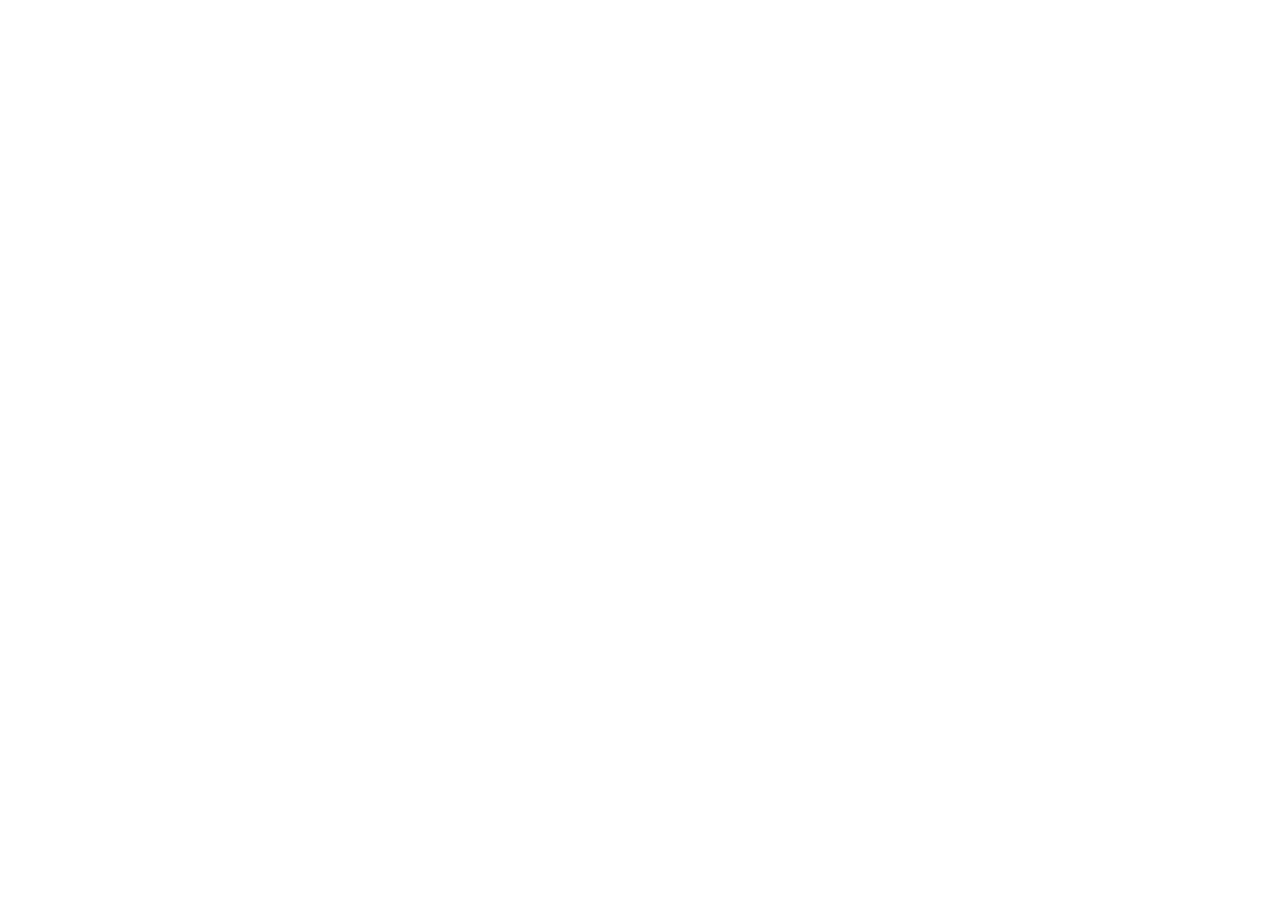
==== index.html @ 4aa9c924 "Initial Commit Added 4 Visualizations 1. Stack Exchange Sites Visuals 2. Stack Overflow Country User" ====
<!DOCTYPE html>
<meta charset="utf-8">
<style>

body {
  font: 10px sans-serif;
}

svg {
  padding: 10px 0 0 10px;
}

.arc {
  stroke: #fff;
}

</style>
<body>
<script src="http://d3js.org/d3.v3.min.js"></script>
<script>
//Actual script from: http://bl.ocks.org/d/3888852/
// Original Data used was: http://bl.ocks.org/d/3888852/data.csv

var radius = 74,
    padding = 10;

var color = d3.scale.ordinal()
    .range(["#A21453", "#D89846", "#EEEE6C", "#6b486b", "#a05d56", "#d0743c", "#ff8c00"]);

var arc = d3.svg.arc()
    .outerRadius(radius)
    .innerRadius(radius - 30);

var pie = d3.layout.pie()
    .sort(null)
    .value(function(d) { return d.counts; });

var fullData;

d3.json("stackExchangeData.json", function(error, data) {
  color.domain(d3.keys(data[0]).filter(function(key) { return (key !== "name" && key !== "Tags"); }));
  fullData = data;

  data.forEach(function(d) {
    d.sites = color.domain().map(function(name) {
      return {name: name, counts: +d[name]};
    });
  });

  var legend = d3.select("body").append("svg")
      .attr("class", "legend")
      .attr("width", radius * 2)
      .attr("height", radius * 2)
    .selectAll("g")
      .data(color.domain().slice().reverse())
    .enter().append("g")
      .attr("transform", function(d, i) { return "translate(0," + i * 20 + ")"; });

  legend.append("rect")
      .attr("width", 18)
      .attr("height", 18)
      .style("fill", color);

  legend.append("text")
      .attr("x", 24)
      .attr("y", 9)
      .attr("dy", ".35em")
      .text(function(d) { return d; });

  var svg = d3.select("body").selectAll(".pie")
      .data(data)
    .enter().append("svg")
      .attr("class", "pie")
      .attr("width", radius * 2)
      .attr("height", radius * 2)
    .append("g")
      .attr("transform", "translate(" + radius + "," + radius + ")");

  svg.selectAll(".arc")
      .data(function(d) { return pie(d.sites); })
    .enter().append("path")
      .attr("class", "arc")
      .attr("d", arc)
      .style("fill", function(d) { return color(d.data.name); });

  svg.append("text")
      .attr("dy", ".35em")
      .style("text-anchor", "middle")
      .text(function(d) { return d.name; });

});

</script>
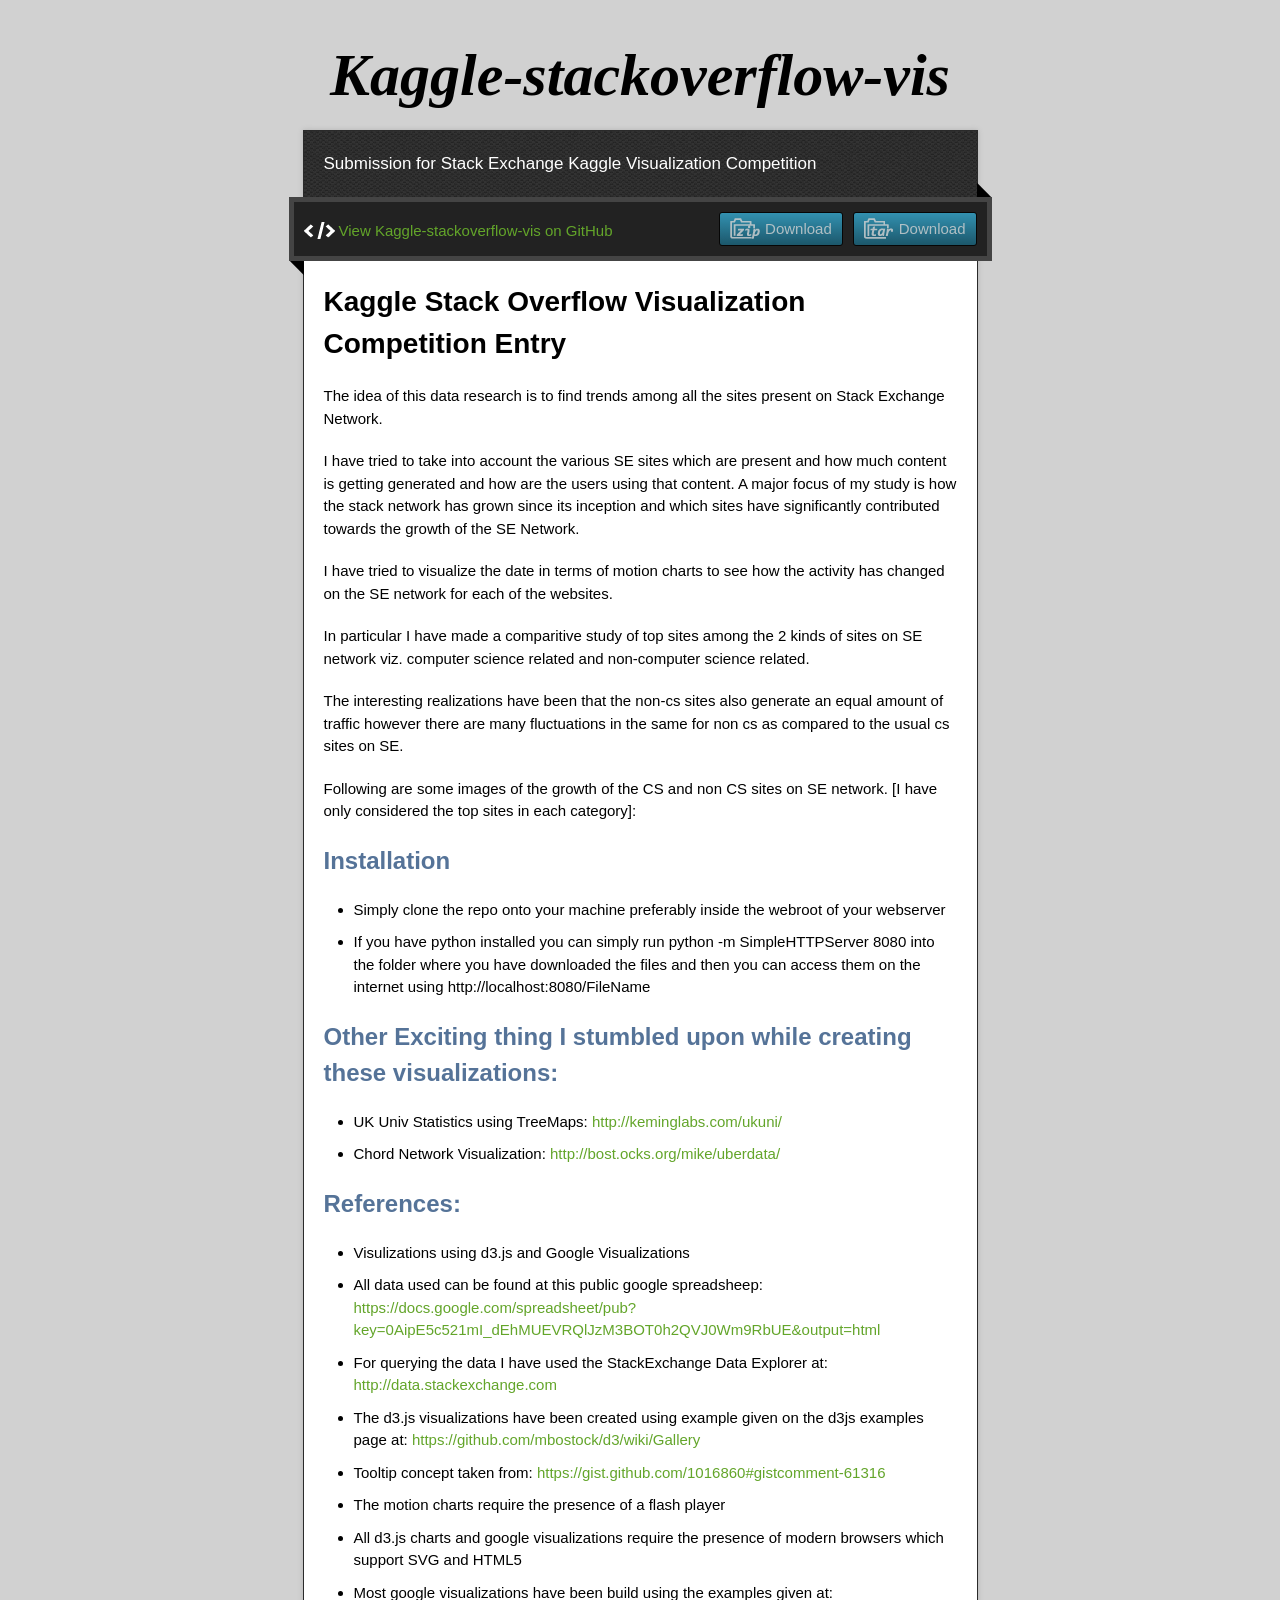
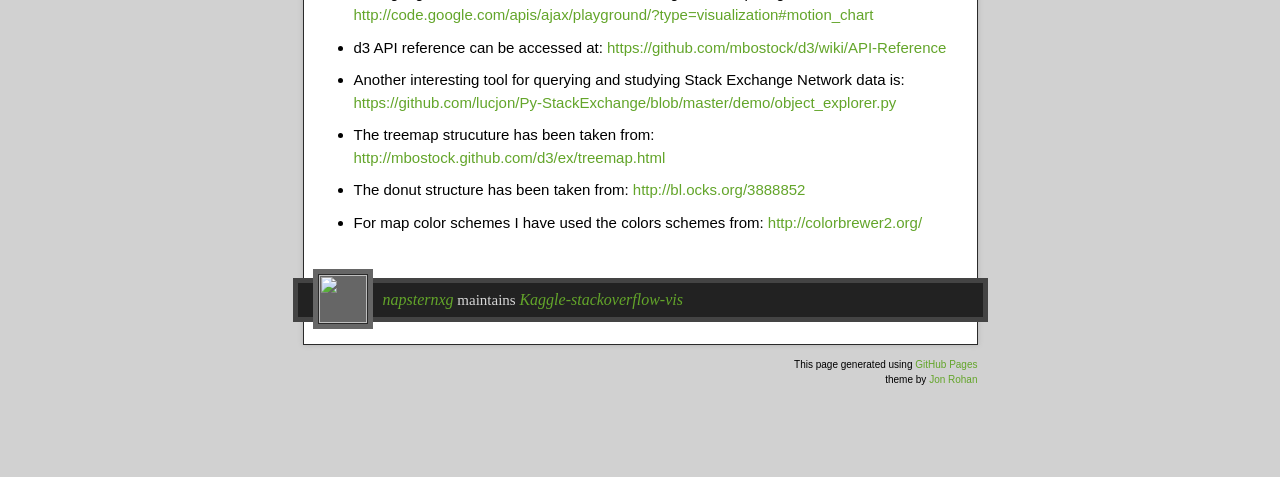
==== commit f9a57bd9: "Create gh-pages branch via GitHub" ====
--- a/index.html
+++ b/index.html
@@ -1,93 +1,115 @@
-<!DOCTYPE html>
-<meta charset="utf-8">
-<style>
+<!doctype html>
+<!-- The Time Machine GitHub pages theme was designed and developed by Jon Rohan, on Feb 7, 2012. -->
+<!-- Follow him for fun. http://twitter.com/jonrohan. Tail his code on http://github.com/jonrohan -->
+<html>
+<head>
+  <meta charset="utf-8">
+  <meta http-equiv="X-UA-Compatible" content="IE=edge,chrome=1">
 
-body {
-  font: 10px sans-serif;
-}
+  <link rel="stylesheet" href="stylesheets/stylesheet.css" media="screen"/>
+  <link rel="stylesheet" href="stylesheets/pygment_trac.css"/>
+  <script type="text/javascript" src="https://ajax.googleapis.com/ajax/libs/jquery/1.7.1/jquery.min.js"></script>
+  <script type="text/javascript" src="javascripts/script.js"></script>
 
-svg {
-  padding: 10px 0 0 10px;
-}
+  <title>Kaggle-stackoverflow-vis</title>
+  <meta name="description" content="Submission for Stack Exchange Kaggle Visualization Competition">
 
-.arc {
-  stroke: #fff;
-}
+  <meta name="viewport" content="width=device-width,initial-scale=1">
 
-</style>
+</head>
+
 <body>
-<script src="http://d3js.org/d3.v3.min.js"></script>
-<script>
-//Actual script from: http://bl.ocks.org/d/3888852/
-// Original Data used was: http://bl.ocks.org/d/3888852/data.csv
 
-var radius = 74,
-    padding = 10;
+  <div class="wrapper">
+    <header>
+      <h1 class="title">Kaggle-stackoverflow-vis</h1>
+    </header>
+    <div id="container">
+      <p class="tagline">Submission for Stack Exchange Kaggle Visualization Competition</p>
+      <div id="main" role="main">
+        <div class="download-bar">
+        <div class="inner">
+          <a href="https://github.com/napsternxg/Kaggle-StackOverflow-Vis/tarball/master" class="download-button tar"><span>Download</span></a>
+          <a href="https://github.com/napsternxg/Kaggle-StackOverflow-Vis/zipball/master" class="download-button zip"><span>Download</span></a>
+          <a href="https://github.com/napsternxg/Kaggle-StackOverflow-Vis" class="code">View Kaggle-stackoverflow-vis on GitHub</a>
+        </div>
+        <span class="blc"></span><span class="trc"></span>
+        </div>
+        <article class="markdown-body">
+          <h1>Kaggle Stack Overflow Visualization Competition Entry</h1>
 
-var color = d3.scale.ordinal()
-    .range(["#A21453", "#D89846", "#EEEE6C", "#6b486b", "#a05d56", "#d0743c", "#ff8c00"]);
+<p>The idea of this data research is to find trends among all the sites present on Stack Exchange Network. </p>
 
-var arc = d3.svg.arc()
-    .outerRadius(radius)
-    .innerRadius(radius - 30);
+<p>I have tried to take into account the various SE sites which are present and how much content is getting generated and how are the users using that content. A major focus of my study is how the stack network has grown since its inception and which sites have significantly contributed towards the growth of the SE Network.</p>
 
-var pie = d3.layout.pie()
-    .sort(null)
-    .value(function(d) { return d.counts; });
+<p>I have tried to visualize the date in terms of motion charts to see how the activity has changed on the SE network for each of the websites.</p>
 
-var fullData;
+<p>In particular I have made a comparitive study of top sites among the 2 kinds of sites on SE network viz. computer science related and non-computer science related.</p>
 
-d3.json("stackExchangeData.json", function(error, data) {
-  color.domain(d3.keys(data[0]).filter(function(key) { return (key !== "name" && key !== "Tags"); }));
-  fullData = data;
+<p>The interesting realizations have been that the non-cs sites also generate an equal amount of traffic however there are many fluctuations in the same for non cs as compared to the usual cs sites on SE.</p>
 
-  data.forEach(function(d) {
-    d.sites = color.domain().map(function(name) {
-      return {name: name, counts: +d[name]};
-    });
-  });
+<p>Following are some images of the growth of the CS and non CS sites on SE network. [I have only considered the top sites in each category]:</p>
 
-  var legend = d3.select("body").append("svg")
-      .attr("class", "legend")
-      .attr("width", radius * 2)
-      .attr("height", radius * 2)
-    .selectAll("g")
-      .data(color.domain().slice().reverse())
-    .enter().append("g")
-      .attr("transform", function(d, i) { return "translate(0," + i * 20 + ")"; });
+<h2>Installation</h2>
 
-  legend.append("rect")
-      .attr("width", 18)
-      .attr("height", 18)
-      .style("fill", color);
+<ul>
+<li>Simply clone the repo onto your machine preferably inside the webroot of your webserver</li>
+<li>If you have python installed you can simply run <code>python -m SimpleHTTPServer 8080</code> into the folder where you have downloaded the files and then you can access them on the internet using <code>http://localhost:8080/FileName</code>
+</li>
+</ul><h2>Other Exciting thing I stumbled upon while creating these visualizations:</h2>
 
-  legend.append("text")
-      .attr("x", 24)
-      .attr("y", 9)
-      .attr("dy", ".35em")
-      .text(function(d) { return d; });
+<ul>
+<li>UK Univ Statistics using TreeMaps: <a href="http://keminglabs.com/ukuni/">http://keminglabs.com/ukuni/</a>
+</li>
+<li>Chord Network Visualization: <a href="http://bost.ocks.org/mike/uberdata/">http://bost.ocks.org/mike/uberdata/</a>
+</li>
+</ul><h2>References:</h2>
 
-  var svg = d3.select("body").selectAll(".pie")
-      .data(data)
-    .enter().append("svg")
-      .attr("class", "pie")
-      .attr("width", radius * 2)
-      .attr("height", radius * 2)
-    .append("g")
-      .attr("transform", "translate(" + radius + "," + radius + ")");
+<ul>
+<li>Visulizations using d3.js and Google Visualizations</li>
+<li>All data used can be found at this public google spreadsheep: <a href="https://docs.google.com/spreadsheet/pub?key=0AipE5c521mI_dEhMUEVRQlJzM3BOT0h2QVJ0Wm9RbUE&amp;output=html">https://docs.google.com/spreadsheet/pub?key=0AipE5c521mI_dEhMUEVRQlJzM3BOT0h2QVJ0Wm9RbUE&amp;output=html</a>
+</li>
+<li>For querying the data I have used the StackExchange Data Explorer at: <a href="http://data.stackexchange.com">http://data.stackexchange.com</a>
+</li>
+<li>The d3.js visualizations have been created using example given on the d3js examples page at: <a href="https://github.com/mbostock/d3/wiki/Gallery">https://github.com/mbostock/d3/wiki/Gallery</a>
+</li>
+<li>Tooltip concept taken from: <a href="https://gist.github.com/1016860#gistcomment-61316">https://gist.github.com/1016860#gistcomment-61316</a>
+</li>
+<li>The motion charts require the presence of a flash player</li>
+<li>All d3.js charts and google visualizations require the presence of modern browsers which support SVG and HTML5</li>
+<li>Most google visualizations have been build using the examples given at: <a href="http://code.google.com/apis/ajax/playground/?type=visualization#motion_chart">http://code.google.com/apis/ajax/playground/?type=visualization#motion_chart</a>
+</li>
+<li>d3 API reference can be accessed at: <a href="https://github.com/mbostock/d3/wiki/API-Reference">https://github.com/mbostock/d3/wiki/API-Reference</a>
+</li>
+<li>Another interesting tool for querying and studying Stack Exchange Network data is: <a href="https://github.com/lucjon/Py-StackExchange/blob/master/demo/object_explorer.py">https://github.com/lucjon/Py-StackExchange/blob/master/demo/object_explorer.py</a>
+</li>
+<li>The treemap strucuture has been taken from: <a href="http://mbostock.github.com/d3/ex/treemap.html">http://mbostock.github.com/d3/ex/treemap.html</a>
+</li>
+<li>The donut structure has been taken from: <a href="http://bl.ocks.org/3888852">http://bl.ocks.org/3888852</a>
+</li>
+<li>For map color schemes I have used the colors schemes from: <a href="http://colorbrewer2.org/">http://colorbrewer2.org/</a>
+</li>
+</ul>
+        </article>
+      </div>
+    </div>
+    <footer>
+      <div class="owner">
+      <p><a href="https://github.com/napsternxg" class="avatar"><img src="https://secure.gravatar.com/avatar/fc113da35551dd37a50d1ac751a3c218?s=30&amp;d=https://a248.e.akamai.net/assets.github.com%2Fimages%2Fgravatars%2Fgravatar-user-420.png" width="48" height="48"/></a> <a href="https://github.com/napsternxg">napsternxg</a> maintains <a href="https://github.com/napsternxg/Kaggle-StackOverflow-Vis">Kaggle-stackoverflow-vis</a></p>
 
-  svg.selectAll(".arc")
-      .data(function(d) { return pie(d.sites); })
-    .enter().append("path")
-      .attr("class", "arc")
-      .attr("d", arc)
-      .style("fill", function(d) { return color(d.data.name); });
 
-  svg.append("text")
-      .attr("dy", ".35em")
-      .style("text-anchor", "middle")
-      .text(function(d) { return d.name; });
+      </div>
+      <div class="creds">
+        <small>This page generated using <a href="https://pages.github.com/">GitHub Pages</a><br/>theme by <a href="http://twitter.com/jonrohan/">Jon Rohan</a></small>
+      </div>
+    </footer>
+  </div>
+  <div class="current-section">
+    <a href="#top">Scroll to top</a>
+    <a href="https://github.com/napsternxg/Kaggle-StackOverflow-Vis/tarball/master" class="tar">tar</a><a href="https://github.com/napsternxg/Kaggle-StackOverflow-Vis/zipball/master" class="zip">zip</a><a href="" class="code">source code</a>
+    <p class="name"></p>
+  </div>
 
-});
-
-</script>+  
+</body>
+</html>
--- a/stylesheets/stylesheet.css
+++ b/stylesheets/stylesheet.css
@@ -0,0 +1,580 @@
+/* http://meyerweb.com/eric/tools/css/reset/
+   v2.0 | 20110126
+   License: none (public domain)
+*/
+
+html, body, div, span, applet, object, iframe,
+h1, h2, h3, h4, h5, h6, p, blockquote, pre,
+a, abbr, acronym, address, big, cite, code,
+del, dfn, em, img, ins, kbd, q, s, samp,
+small, strike, strong, sub, sup, tt, var,
+b, u, i, center,
+dl, dt, dd, ol, ul, li,
+fieldset, form, label, legend,
+table, caption, tbody, tfoot, thead, tr, th, td,
+article, aside, canvas, details, embed,
+figure, figcaption, footer, header, hgroup,
+menu, nav, output, ruby, section, summary,
+time, mark, audio, video {
+  margin: 0;
+  padding: 0;
+  border: 0;
+  font-size: 100%;
+  font: inherit;
+  vertical-align: baseline;
+}
+/* HTML5 display-role reset for older browsers */
+article, aside, details, figcaption, figure,
+footer, header, hgroup, menu, nav, section {
+  display: block;
+}
+body {
+  line-height: 1;
+}
+ol, ul {
+  list-style: none;
+}
+blockquote, q {
+  quotes: none;
+}
+blockquote:before, blockquote:after,
+q:before, q:after {
+  content: '';
+  content: none;
+}
+table {
+  border-collapse: collapse;
+  border-spacing: 0;
+}
+
+/* Style */
+
+body {
+  font-size: 15px;
+  font-family: Arial, Arial, Helvetica, sans-serif;
+  line-height: 1.5;
+  background: #D1D1D1;
+}
+
+a {
+  color: #63a52a;
+  text-decoration: none;
+  -webkit-transition: color ease-in-out 0.3s;
+}
+
+a:hover {
+  text-decoration: underline;
+  color: #90D355;
+}
+
+h1.title {
+  margin: 30px 20px 10px;
+  font-size: 60px;
+  font-weight: bold;
+  font-style: italic;
+  font-family:Georgia, serif;
+  text-align: center;
+}
+
+.wrapper {
+  width: 675px;
+  margin: 0 auto;
+}
+
+#container {
+  border: 1px solid #2a2a2a;
+  background: #ddd url(../images/pattern.png);
+  box-shadow: 0 0 5px #b1b1b1;
+}
+
+p.tagline {
+  padding: 20px 20px 0;
+  color: #fff;
+  font-size: 17px;
+}
+
+#main {
+  margin-top: 20px;
+  padding: 0 20px 90px;
+  background-color: #fff;
+}
+
+.download-bar {
+  background: #222;
+  border: 5px solid #444;
+  padding: 10px;
+  margin: 0 -35px 20px;
+  position: relative;
+}
+
+.download-bar .inner {
+  overflow: hidden;
+}
+
+.download-bar .watch-fork iframe {
+  display: block;
+  float: left;
+  border-right: 1px solid #ddd;
+  padding-right: 5px;
+}
+.download-bar .watch-fork iframe.last {
+  border-right: 0 none;
+  padding-right: 0;
+  padding-left: 5px;
+  border-left: 1px solid #fff;
+}
+.download-bar .watch-fork {
+  overflow: hidden;
+  float: right;
+  background-color: #eee;
+  padding: 5px;
+  border-radius: 3px;
+}
+
+.download-bar .blc {
+  border: 10px solid black;
+  border-color: transparent transparent black;
+  width: 0;
+  height: 0;
+  display: block;
+  position: absolute;
+  bottom: -15px;
+  left: 0;
+  -moz-transform: rotate(45deg);
+  -webkit-transform: rotate(45deg);
+}
+
+.download-bar .trc {
+  border: 10px solid black;
+  border-color:  black transparent transparent;
+  width: 0;
+  height: 0;
+  display: block;
+  position: absolute;
+  top: -15px;
+  right: 0;
+  -moz-transform: rotate(45deg);
+  -webkit-transform: rotate(45deg);
+}
+
+.download-bar .avatar {
+  border: 1px solid black;
+  display: block;
+  padding: 4px;
+  float: left;
+}
+
+.download-bar .avatar img {
+  display: block;
+}
+
+.download-bar a.code {
+  background: transparent url(../images/code.png) no-repeat 0 2px;
+  padding-left: 35px;
+  margin-top: 8px;
+  display: block;
+  float: left;
+  text-indent: 0;
+  width: auto;
+  height: auto;
+  opacity: 1;
+  -moz-opacity: 1;
+  filter:alpha(opacity=1);
+}
+
+.current-section {
+  position: fixed;
+  top: 0;
+  left: 50%;
+  width: 693px;
+  margin-left: -352px;
+  background: #222;
+  border: 5px solid #444;
+  color: #fff;
+  opacity: 0;
+  visibility: hidden;
+  -webkit-transition: opacity ease-in-out 0.3s;
+}
+
+.current-section p {
+  padding: 5px 27px;
+  font-size: 24px;
+  font-weight: bold;
+}
+
+.current-section a {
+  float: right;
+  text-indent: -10000px;
+  background: transparent url(../images/top.png) no-repeat 0 0;
+  width: 20px;
+  height: 20px;
+  opacity: 0.8;
+  margin-right: 12px;
+  margin-top: 12px;
+  -moz-opacity: 0.8;
+  filter:alpha(opacity=8);
+  -webkit-transition: opacity ease-in-out 0.3s;
+}
+
+.current-section a:hover {
+  opacity: 1;
+  -moz-opacity: 1;
+  filter:alpha(opacity=1);
+}
+
+.current-section a.zip {
+  margin-right: 8px;
+}
+
+a.zip,
+a.zip span {
+  background: transparent url(../images/zip.png) no-repeat 0 0;
+  width: 30px;
+  height: 21px;
+  opacity: 0.8;
+  display: inline-block;
+  text-indent: -10000px;
+  -moz-opacity: 0.8;
+  filter:alpha(opacity=8);
+  -webkit-transition: opacity ease-in-out 0.3s;
+}
+
+a.tar,
+a.tar span {
+  background: transparent url(../images/tar.png) no-repeat 0 0;
+  width: 30px;
+  height: 21px;
+  opacity: 0.8;
+  display: inline-block;
+  text-indent: -10000px;
+  -moz-opacity: 0.8;
+  filter:alpha(opacity=8);
+  -webkit-transition: opacity ease-in-out 0.3s;
+}
+
+a.code {
+  background: transparent url(../images/code.png) no-repeat 0 2px;
+  width: 30px;
+  height: 21px;
+  display: block;
+  opacity: 0.8;
+  display: inline-block;
+  text-indent: -10000px;
+  -moz-opacity: 0.8;
+  filter:alpha(opacity=8);
+  -webkit-transition: opacity ease-in-out 0.3s;
+}
+
+a.zip:hover,
+a.tar:hover,
+a.code:hover {
+  opacity: 1;
+  -moz-opacity: 1;
+  filter:alpha(opacity=1);
+}
+
+a.download-button {
+  border: 1px solid black;
+  border-radius: 3px;
+  display: inline-block;
+  text-indent: 0!important;
+  width: auto;
+  float: right;
+  background: #999; /* for non-css3 browsers */
+  filter: progid:DXImageTransform.Microsoft.gradient(startColorstr='#37ADD4', endColorstr='#1B657E'); /* for IE */
+  background: -webkit-gradient(linear, left top, left bottom, from(#37ADD4), to(#1B657E)); /* for webkit browsers */
+  background: -moz-linear-gradient(top,  #37ADD4,  #1B657E); /* for firefox 3.6+ */
+  height: auto;
+  margin-left: 10px;
+}
+
+a.download-button span {
+  background-position: 10px 5px;
+  width: auto;
+  height: auto;
+  padding: 5px 10px;
+  padding-left: 45px;
+  display: inline-block;
+  text-indent: 0!important;
+  color: #fff;
+}
+
+footer {
+  margin-bottom: 60px;
+  padding-bottom: 60px;
+}
+
+footer .owner {
+  background: #222;
+  border: 5px solid #444;
+  padding: 5px 15px;
+  margin: -67px -10px 35px;
+  color: #d6d6d6;
+}
+
+footer .creds small {
+  float: right;
+  font-size: 10px;
+  text-align: right;
+  margin-left: 15px;
+}
+
+footer .owner .avatar {
+  background-color: #666;
+  display: block;
+  margin: -19px 10px 0 0;
+  width: 60px;
+  float: left;
+}
+
+footer .owner img {
+  display: block;
+  border: 1px solid #2a2a2a;
+  margin: 5px;
+}
+
+footer .owner p {
+  font-family:Georgia, serif;
+}
+
+footer .owner p a {
+  font-size: 16px;
+  font-style: italic;
+}
+
+/* Markdown */
+.markdown-body h1,
+.markdown-body h2,
+.markdown-body h3,
+.markdown-body h4,
+.markdown-body h5,
+.markdown-body h6,
+.markdown-body p,
+.markdown-body pre,
+.markdown-body ul,
+.markdown-body ol,
+.markdown-body dl,
+.markdown-body table,
+.markdown-body blockquote {
+  margin-bottom: 20px;
+}
+
+.markdown-body h1,
+.markdown-body h2,
+.markdown-body h3,
+.markdown-body h4,
+.markdown-body h5,
+.markdown-body h6 {
+  font-weight: bold;
+}
+
+.markdown-body h1 {
+  font-size: 28px;
+}
+
+.markdown-body h2 {
+  font-size: 24px;
+  color: #557398;
+}
+
+.markdown-body h3 {
+  font-size: 20px;
+}
+
+.markdown-body h4 {
+  font-size: 18px;
+}
+
+.markdown-body h5 {
+  font-size: 16px;
+}
+
+.markdown-body pre {
+  padding: 10px 70px 10px 0;
+  margin-left: -20px;
+  margin-right: -20px;
+  font-family: 'Monaco', 'Lucida Console', monospace;
+  font-size: 13px;
+  line-height: 20px;
+  box-shadow: inset 0 0 5px #000;
+  word-wrap: break-word;
+  background-color:#3b3b3b;
+  color: #d6d6d6;
+}
+
+.markdown-body pre.lines {
+  font-size: 12px;
+  margin:0 10px 0 -20px;
+  padding: 10px;
+  float:  left;
+  display: block;
+  text-align: right;
+  box-shadow: none;
+  background-color:#2a2a2a;
+  color: #d6d6d6;
+}
+
+.markdown-body ul,
+.markdown-body ol {
+  padding-left: 30px;
+}
+
+.markdown-body ul {
+  list-style-type: disc;
+}
+
+.markdown-body li,
+.markdown-body li p,
+.markdown-body dd,
+.markdown-body dd p {
+  margin-bottom: 10px;
+}
+
+.markdown-body li pre,
+.markdown-body li pre.lines,
+.markdown-body dd pre,
+.markdown-body dd pre.lines {
+  margin-left: -35px;
+}
+
+.markdown-body dt {
+  font-weight: bold;
+  font-style: italic;
+}
+
+.markdown-body dd {
+  margin-left: 15px;
+}
+
+.markdown-body table {
+  width: 673px;
+  margin-left: -20px;
+  margin-right: -20px;
+}
+
+.markdown-body tbody {
+  border-top: 2px solid #557398;
+  border-bottom: 2px solid #557398;
+  background-color: #EBEFF4;
+}
+
+.markdown-body table td * {
+  margin: 0;
+}
+
+.markdown-body td {
+  border-right: 1px solid #557398;
+  border-bottom: 1px solid #557398;
+  padding: 5px;
+}
+
+.markdown-body td:first-child,
+.markdown-body th:first-child {
+  width: 30%;
+  padding-left: 20px;
+}
+
+.markdown-body td:last-child {
+  border-right: 0 none;
+}
+
+.markdown-body th {
+  font-size: 18px;
+  font-weight: bold;
+  text-align: left;
+  padding: 5px;
+}
+
+.markdown-body tt {
+  background-color:#3b3b3b;
+  color: #d6d6d6;
+  padding: 2px 3px;
+}
+
+.markdown-body blockquote {
+  font-style: italic;
+  font-family:Georgia, serif;
+  font-size: 17px;
+  border-top: 3px solid #333;
+  border-bottom: 3px solid #333;
+  padding: 10px 20px;
+  padding-left: 50px;
+}
+
+.markdown-body blockquote:before {
+  font-style: italic;
+  font-family: Georgia, serif;
+  font-size: 90px;
+  height: 90px;
+  margin-left: -60px;
+  margin-top: -25px;
+  content: "‟";
+  display: block;
+  float: left;
+}
+
+.markdown-body img {
+  max-width: 100%;
+}
+
+.highlight  { background: #ffffff; }
+.highlight .c { color: #999988; font-style: italic } /* Comment */
+.highlight .err { color: #a61717; background-color: #e3d2d2 } /* Error */
+.highlight .k { font-weight: bold } /* Keyword */
+.highlight .o { font-weight: bold } /* Operator */
+.highlight .cm { color: #999988; font-style: italic } /* Comment.Multiline */
+.highlight .cp { color: #999999; font-weight: bold } /* Comment.Preproc */
+.highlight .c1 { color: #999988; font-style: italic } /* Comment.Single */
+.highlight .cs { color: #999999; font-weight: bold; font-style: italic } /* Comment.Special */
+.highlight .gd { color: #000000; background-color: #ffdddd } /* Generic.Deleted */
+.highlight .gd .x { color: #000000; background-color: #ffaaaa } /* Generic.Deleted.Specific */
+.highlight .ge { font-style: italic } /* Generic.Emph */
+.highlight .gr { color: #aa0000 } /* Generic.Error */
+.highlight .gh { color: #999999 } /* Generic.Heading */
+.highlight .gi { color: #000000; background-color: #ddffdd } /* Generic.Inserted */
+.highlight .gi .x { color: #000000; background-color: #aaffaa } /* Generic.Inserted.Specific */
+.highlight .go { color: #888888 } /* Generic.Output */
+.highlight .gp { color: #555555 } /* Generic.Prompt */
+.highlight .gs { font-weight: bold } /* Generic.Strong */
+.highlight .gu { color: #800080; font-weight: bold; } /* Generic.Subheading */
+.highlight .gt { color: #aa0000 } /* Generic.Traceback */
+.highlight .kc { font-weight: bold } /* Keyword.Constant */
+.highlight .kd { font-weight: bold } /* Keyword.Declaration */
+.highlight .kn { font-weight: bold } /* Keyword.Namespace */
+.highlight .kp { font-weight: bold } /* Keyword.Pseudo */
+.highlight .kr { font-weight: bold } /* Keyword.Reserved */
+.highlight .kt { color: #445588; font-weight: bold } /* Keyword.Type */
+.highlight .m { color: #009999 } /* Literal.Number */
+.highlight .s { color: #d14 } /* Literal.String */
+.highlight .na { color: #008080 } /* Name.Attribute */
+.highlight .nb { color: #0086B3 } /* Name.Builtin */
+.highlight .nc { color: #445588; font-weight: bold } /* Name.Class */
+.highlight .no { color: #008080 } /* Name.Constant */
+.highlight .ni { color: #800080 } /* Name.Entity */
+.highlight .ne { color: #990000; font-weight: bold } /* Name.Exception */
+.highlight .nf { color: #990000; font-weight: bold } /* Name.Function */
+.highlight .nn { color: #555555 } /* Name.Namespace */
+.highlight .nt { color: #000080 } /* Name.Tag */
+.highlight .nv { color: #008080 } /* Name.Variable */
+.highlight .ow { font-weight: bold } /* Operator.Word */
+.highlight .w { color: #bbbbbb } /* Text.Whitespace */
+.highlight .mf { color: #009999 } /* Literal.Number.Float */
+.highlight .mh { color: #009999 } /* Literal.Number.Hex */
+.highlight .mi { color: #009999 } /* Literal.Number.Integer */
+.highlight .mo { color: #009999 } /* Literal.Number.Oct */
+.highlight .sb { color: #d14 } /* Literal.String.Backtick */
+.highlight .sc { color: #d14 } /* Literal.String.Char */
+.highlight .sd { color: #d14 } /* Literal.String.Doc */
+.highlight .s2 { color: #d14 } /* Literal.String.Double */
+.highlight .se { color: #d14 } /* Literal.String.Escape */
+.highlight .sh { color: #d14 } /* Literal.String.Heredoc */
+.highlight .si { color: #d14 } /* Literal.String.Interpol */
+.highlight .sx { color: #d14 } /* Literal.String.Other */
+.highlight .sr { color: #009926 } /* Literal.String.Regex */
+.highlight .s1 { color: #d14 } /* Literal.String.Single */
+.highlight .ss { color: #990073 } /* Literal.String.Symbol */
+.highlight .bp { color: #999999 } /* Name.Builtin.Pseudo */
+.highlight .vc { color: #008080 } /* Name.Variable.Class */
+.highlight .vg { color: #008080 } /* Name.Variable.Global */
+.highlight .vi { color: #008080 } /* Name.Variable.Instance */
+.highlight .il { color: #009999 } /* Literal.Number.Integer.Long */
--- a/stylesheets/pygment_trac.css
+++ b/stylesheets/pygment_trac.css
@@ -0,0 +1,69 @@
+.highlight  { background: #ffffff; }
+.highlight .c { color: #999988; font-style: italic } /* Comment */
+.highlight .err { color: #a61717; background-color: #e3d2d2 } /* Error */
+.highlight .k { font-weight: bold } /* Keyword */
+.highlight .o { font-weight: bold } /* Operator */
+.highlight .cm { color: #999988; font-style: italic } /* Comment.Multiline */
+.highlight .cp { color: #999999; font-weight: bold } /* Comment.Preproc */
+.highlight .c1 { color: #999988; font-style: italic } /* Comment.Single */
+.highlight .cs { color: #999999; font-weight: bold; font-style: italic } /* Comment.Special */
+.highlight .gd { color: #000000; background-color: #ffdddd } /* Generic.Deleted */
+.highlight .gd .x { color: #000000; background-color: #ffaaaa } /* Generic.Deleted.Specific */
+.highlight .ge { font-style: italic } /* Generic.Emph */
+.highlight .gr { color: #aa0000 } /* Generic.Error */
+.highlight .gh { color: #999999 } /* Generic.Heading */
+.highlight .gi { color: #000000; background-color: #ddffdd } /* Generic.Inserted */
+.highlight .gi .x { color: #000000; background-color: #aaffaa } /* Generic.Inserted.Specific */
+.highlight .go { color: #888888 } /* Generic.Output */
+.highlight .gp { color: #555555 } /* Generic.Prompt */
+.highlight .gs { font-weight: bold } /* Generic.Strong */
+.highlight .gu { color: #800080; font-weight: bold; } /* Generic.Subheading */
+.highlight .gt { color: #aa0000 } /* Generic.Traceback */
+.highlight .kc { font-weight: bold } /* Keyword.Constant */
+.highlight .kd { font-weight: bold } /* Keyword.Declaration */
+.highlight .kn { font-weight: bold } /* Keyword.Namespace */
+.highlight .kp { font-weight: bold } /* Keyword.Pseudo */
+.highlight .kr { font-weight: bold } /* Keyword.Reserved */
+.highlight .kt { color: #445588; font-weight: bold } /* Keyword.Type */
+.highlight .m { color: #009999 } /* Literal.Number */
+.highlight .s { color: #d14 } /* Literal.String */
+.highlight .na { color: #008080 } /* Name.Attribute */
+.highlight .nb { color: #0086B3 } /* Name.Builtin */
+.highlight .nc { color: #445588; font-weight: bold } /* Name.Class */
+.highlight .no { color: #008080 } /* Name.Constant */
+.highlight .ni { color: #800080 } /* Name.Entity */
+.highlight .ne { color: #990000; font-weight: bold } /* Name.Exception */
+.highlight .nf { color: #990000; font-weight: bold } /* Name.Function */
+.highlight .nn { color: #555555 } /* Name.Namespace */
+.highlight .nt { color: #000080 } /* Name.Tag */
+.highlight .nv { color: #008080 } /* Name.Variable */
+.highlight .ow { font-weight: bold } /* Operator.Word */
+.highlight .w { color: #bbbbbb } /* Text.Whitespace */
+.highlight .mf { color: #009999 } /* Literal.Number.Float */
+.highlight .mh { color: #009999 } /* Literal.Number.Hex */
+.highlight .mi { color: #009999 } /* Literal.Number.Integer */
+.highlight .mo { color: #009999 } /* Literal.Number.Oct */
+.highlight .sb { color: #d14 } /* Literal.String.Backtick */
+.highlight .sc { color: #d14 } /* Literal.String.Char */
+.highlight .sd { color: #d14 } /* Literal.String.Doc */
+.highlight .s2 { color: #d14 } /* Literal.String.Double */
+.highlight .se { color: #d14 } /* Literal.String.Escape */
+.highlight .sh { color: #d14 } /* Literal.String.Heredoc */
+.highlight .si { color: #d14 } /* Literal.String.Interpol */
+.highlight .sx { color: #d14 } /* Literal.String.Other */
+.highlight .sr { color: #009926 } /* Literal.String.Regex */
+.highlight .s1 { color: #d14 } /* Literal.String.Single */
+.highlight .ss { color: #990073 } /* Literal.String.Symbol */
+.highlight .bp { color: #999999 } /* Name.Builtin.Pseudo */
+.highlight .vc { color: #008080 } /* Name.Variable.Class */
+.highlight .vg { color: #008080 } /* Name.Variable.Global */
+.highlight .vi { color: #008080 } /* Name.Variable.Instance */
+.highlight .il { color: #009999 } /* Literal.Number.Integer.Long */
+
+.type-csharp .highlight .k { color: #0000FF }
+.type-csharp .highlight .kt { color: #0000FF }
+.type-csharp .highlight .nf { color: #000000; font-weight: normal }
+.type-csharp .highlight .nc { color: #2B91AF }
+.type-csharp .highlight .nn { color: #000000 }
+.type-csharp .highlight .s { color: #A31515 }
+.type-csharp .highlight .sc { color: #A31515 }
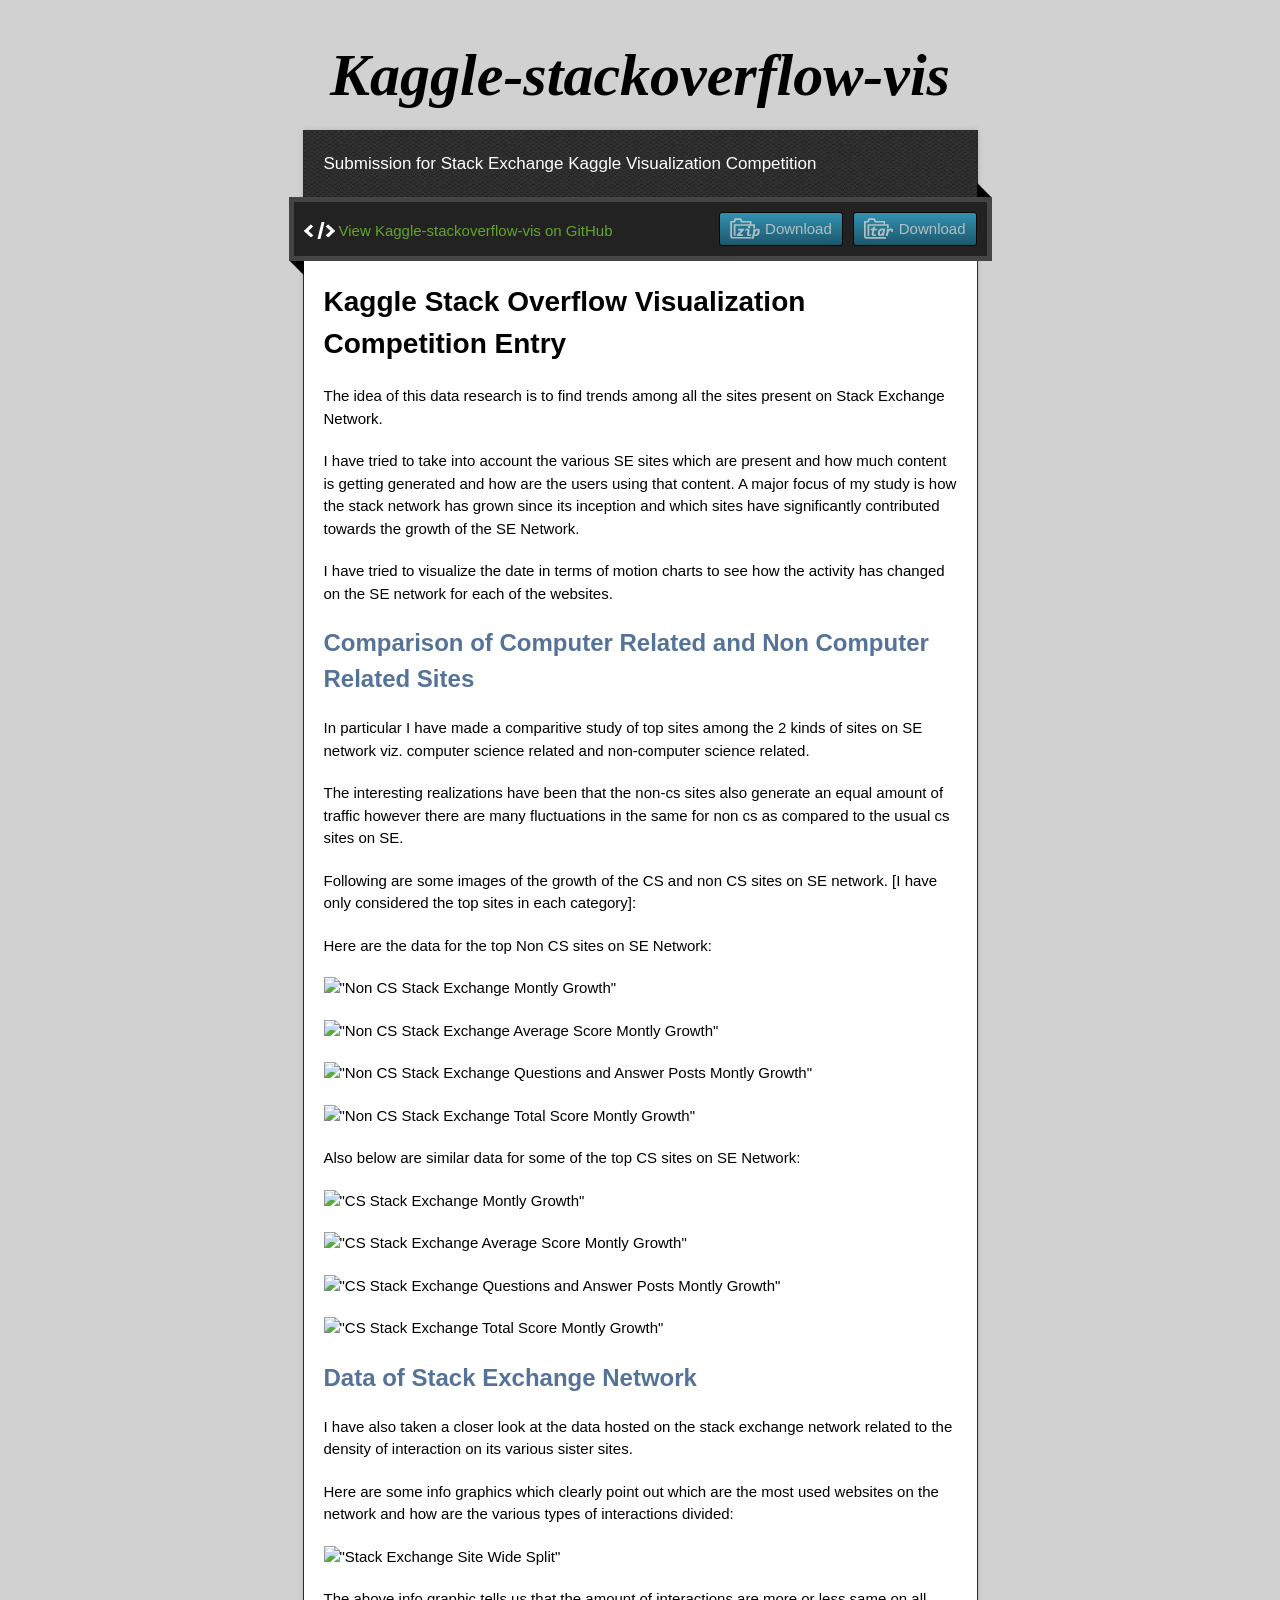
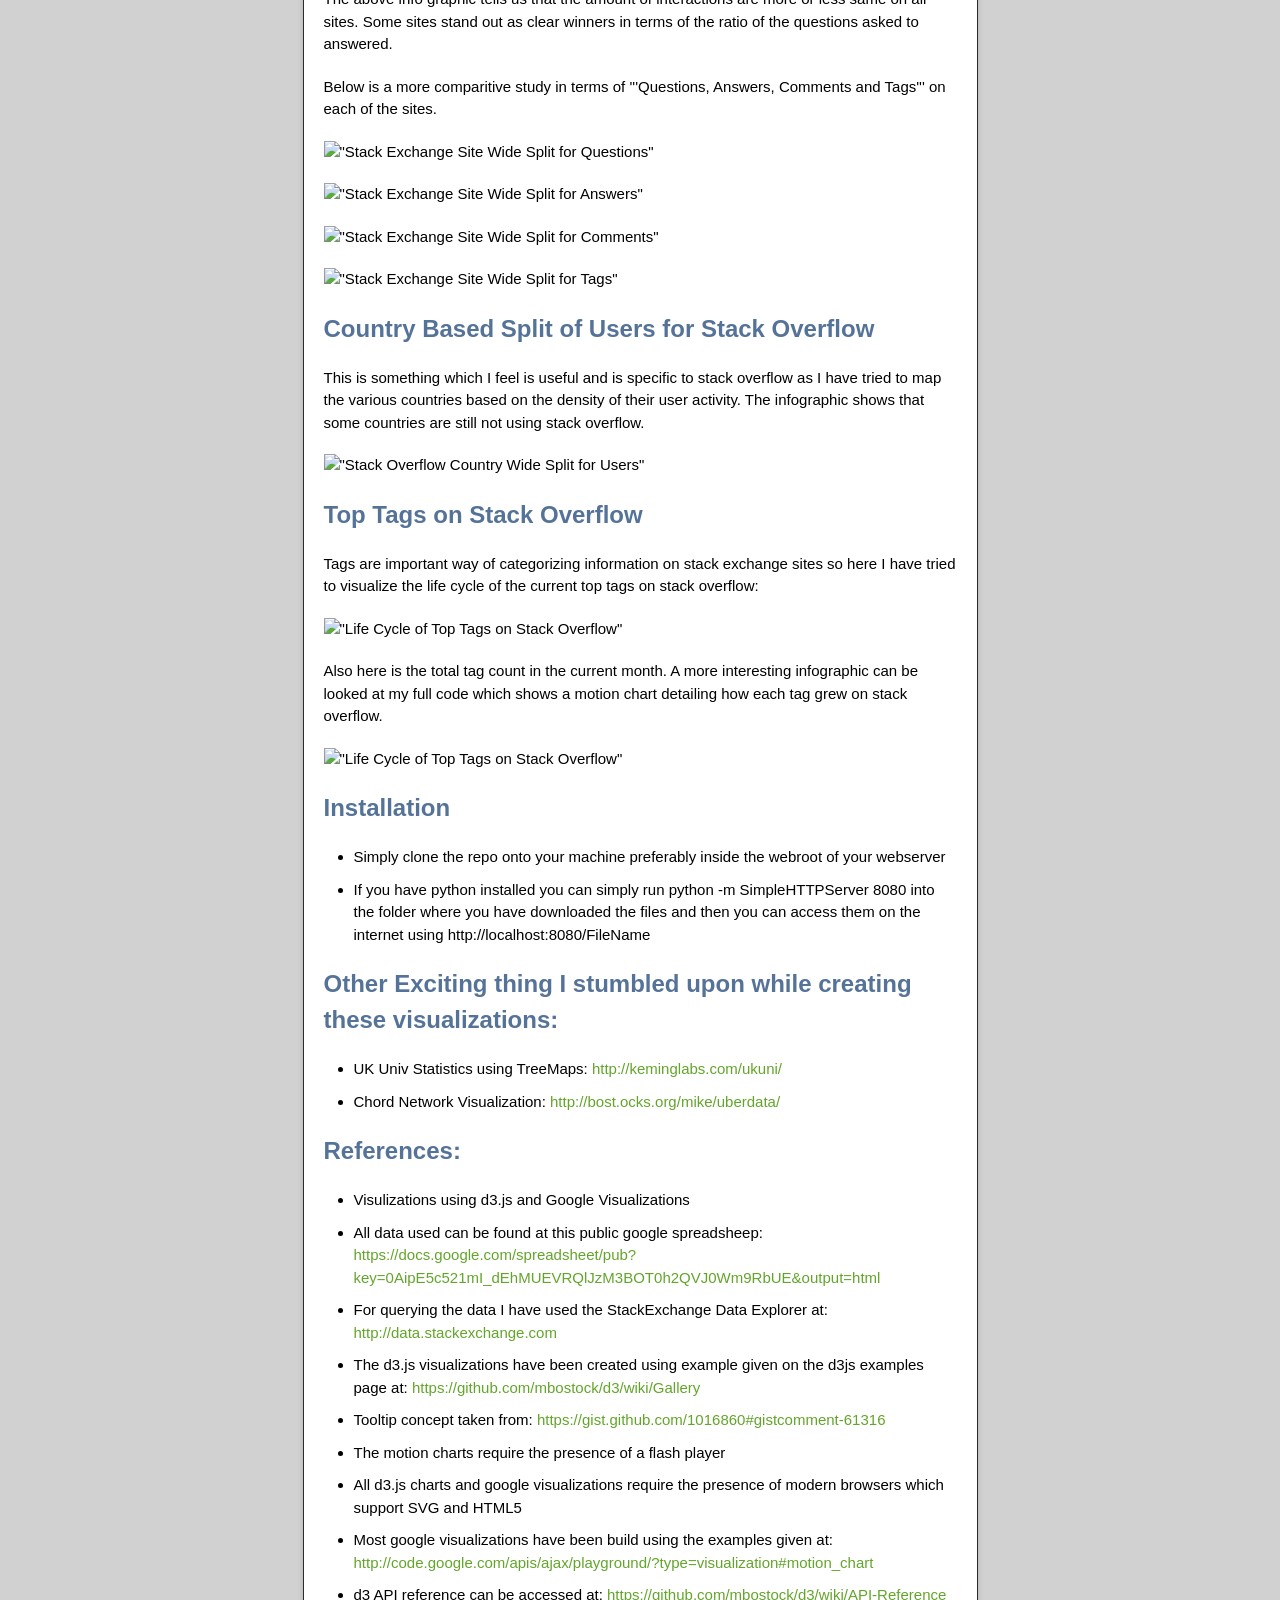
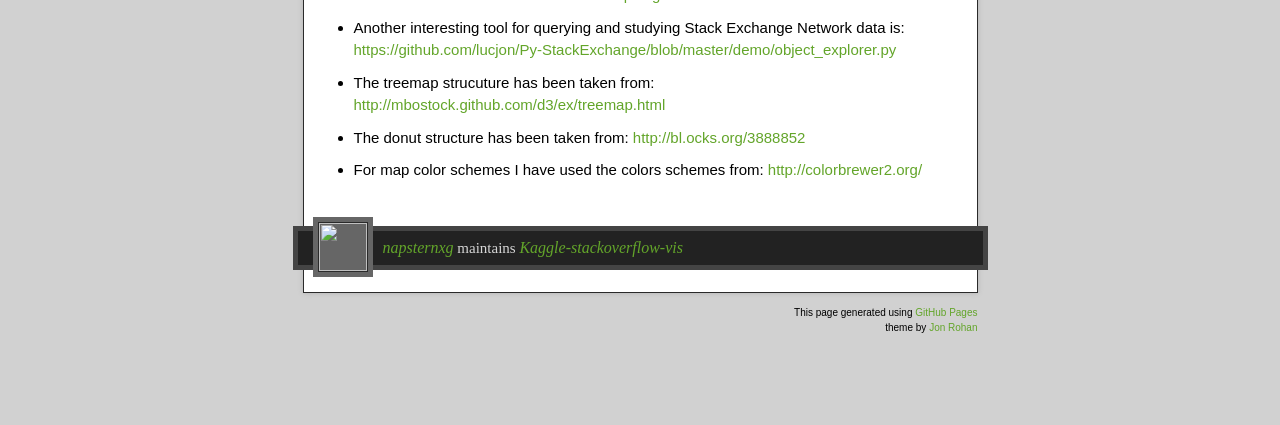
==== commit d25658ae: "Create gh-pages branch via GitHub" ====
--- a/index.html
+++ b/index.html
@@ -44,11 +44,69 @@
 
 <p>I have tried to visualize the date in terms of motion charts to see how the activity has changed on the SE network for each of the websites.</p>
 
+<h2>Comparison of Computer Related and Non Computer Related Sites</h2>
+
 <p>In particular I have made a comparitive study of top sites among the 2 kinds of sites on SE network viz. computer science related and non-computer science related.</p>
 
 <p>The interesting realizations have been that the non-cs sites also generate an equal amount of traffic however there are many fluctuations in the same for non cs as compared to the usual cs sites on SE.</p>
 
 <p>Following are some images of the growth of the CS and non CS sites on SE network. [I have only considered the top sites in each category]:</p>
+
+<p>Here are the data for the top Non CS sites on SE Network:</p>
+
+<p><img src="https://github.com/napsternxg/Kaggle-StackOverflow-Vis/raw/master/Images/NonCS_SEMonthGrowth.PNG" alt='"Non CS Stack Exchange Montly Growth"' title="Non CS Stack Exchange Montly Growth"></p>
+
+<p><img src="https://github.com/napsternxg/Kaggle-StackOverflow-Vis/raw/master/Images/NonCS_SEMonthGrowthAvgScore.PNG" alt='"Non CS Stack Exchange Average Score Montly Growth"' title="Non CS Stack Exchange Average Score Montly Growth"></p>
+
+<p><img src="https://github.com/napsternxg/Kaggle-StackOverflow-Vis/raw/master/Images/NonCS_SEMonthGrowthQnA.PNG" alt='"Non CS Stack Exchange Questions and Answer Posts Montly Growth"' title="Non CS Stack Exchange Questions and Answer Posts Montly Growth"></p>
+
+<p><img src="https://github.com/napsternxg/Kaggle-StackOverflow-Vis/raw/master/Images/NonCS_SEMonthGrowthSumScore.PNG" alt='"Non CS Stack Exchange Total Score Montly Growth"' title="Non CS Stack Exchange Total Score Montly Growth"></p>
+
+<p>Also below are similar data for some of the top CS sites on SE Network:</p>
+
+<p><img src="https://github.com/napsternxg/Kaggle-StackOverflow-Vis/raw/master/Images/SENetworkCountScoreGrowth.PNG" alt='"CS Stack Exchange Montly Growth"' title="CS Stack Exchange Montly Growth"></p>
+
+<p><img src="https://github.com/napsternxg/Kaggle-StackOverflow-Vis/raw/master/Images/SENetworkAverageScoreGrowth.PNG" alt='"CS Stack Exchange Average Score Montly Growth"' title="CS Stack Exchange Average Score Montly Growth"></p>
+
+<p><img src="https://github.com/napsternxg/Kaggle-StackOverflow-Vis/raw/master/Images/SENetworkQnAGrowth.PNG" alt='"CS Stack Exchange Questions and Answer Posts Montly Growth"' title="CS Stack Exchange Questions and Answer Posts Montly Growth"></p>
+
+<p><img src="https://github.com/napsternxg/Kaggle-StackOverflow-Vis/raw/master/Images/SENetworkSumScoreGrowth.PNG" alt='"CS Stack Exchange Total Score Montly Growth"' title="CS Stack Exchange Total Score Montly Growth"></p>
+
+<h2>Data of Stack Exchange Network</h2>
+
+<p>I have also taken a closer look at the data hosted on the stack exchange network related to the density of interaction on its various sister sites.</p>
+
+<p>Here are some info graphics which clearly point out which are the most used websites on the network and how are the various types of interactions divided:</p>
+
+<p><img src="https://github.com/napsternxg/Kaggle-StackOverflow-Vis/raw/master/Images/StackExchangeSiteWiseSplit.png" alt='"Stack Exchange Site Wide Split"' title="Stack Exchange Site Wide Split"></p>
+
+<p>The above info graphic tells us that the amount of interactions are more or less same on all sites. Some sites stand out as clear winners in terms of the ratio of the questions asked to answered.</p>
+
+<p>Below is a more comparitive study in terms of '''Questions, Answers, Comments and Tags''' on each of the sites.</p>
+
+<p><img src="https://github.com/napsternxg/Kaggle-StackOverflow-Vis/raw/master/Images/QuestionsStackExchange.PNG" alt='"Stack Exchange Site Wide Split for Questions"' title="Stack Exchange Site Wide Split for Questions"></p>
+
+<p><img src="https://github.com/napsternxg/Kaggle-StackOverflow-Vis/raw/master/Images/AnswersStackExchange.PNG" alt='"Stack Exchange Site Wide Split for Answers"' title="Stack Exchange Site Wide Split for Answers"></p>
+
+<p><img src="https://github.com/napsternxg/Kaggle-StackOverflow-Vis/raw/master/Images/CommentsStackExchange.PNG" alt='"Stack Exchange Site Wide Split for Comments"' title="Stack Exchange Site Wide Split for Comments"></p>
+
+<p><img src="https://github.com/napsternxg/Kaggle-StackOverflow-Vis/raw/master/Images/TagsStackExchange.PNG" alt='"Stack Exchange Site Wide Split for Tags"' title="Stack Exchange Site Wide Split for Tags"></p>
+
+<h2>Country Based Split of Users for Stack Overflow</h2>
+
+<p>This is something which I feel is useful and is specific to stack overflow as I have tried to map the various countries based on the density of their user activity. The infographic shows that some countries are still not using stack overflow.</p>
+
+<p><img src="https://github.com/napsternxg/Kaggle-StackOverflow-Vis/raw/master/Images/StackOverFlowCountryData.png" alt='"Stack Overflow Country Wide Split for Users"' title="Stack Overflow Country Wide Split for Users"></p>
+
+<h2>Top Tags on Stack Overflow</h2>
+
+<p>Tags are important way of categorizing information on stack exchange sites so here I have tried to visualize the life cycle of the current top tags on  stack overflow:</p>
+
+<p><img src="https://github.com/napsternxg/Kaggle-StackOverflow-Vis/raw/master/Images/TopTagsCountGrowthMonthWise.PNG" alt='"Life Cycle of Top Tags on Stack Overflow"' title="Life Cycle of Top Tags on Stack Overflow"></p>
+
+<p>Also here is the total tag count in the current month. A more interesting infographic can be looked at my full code which shows a motion chart detailing how each tag grew on stack overflow.</p>
+
+<p><img src="https://github.com/napsternxg/Kaggle-StackOverflow-Vis/raw/master/Images/TopTagsCountBar.PNG" alt='"Life Cycle of Top Tags on Stack Overflow"' title="Life Cycle of Top Tags on Stack Overflow"></p>
 
 <h2>Installation</h2>
 
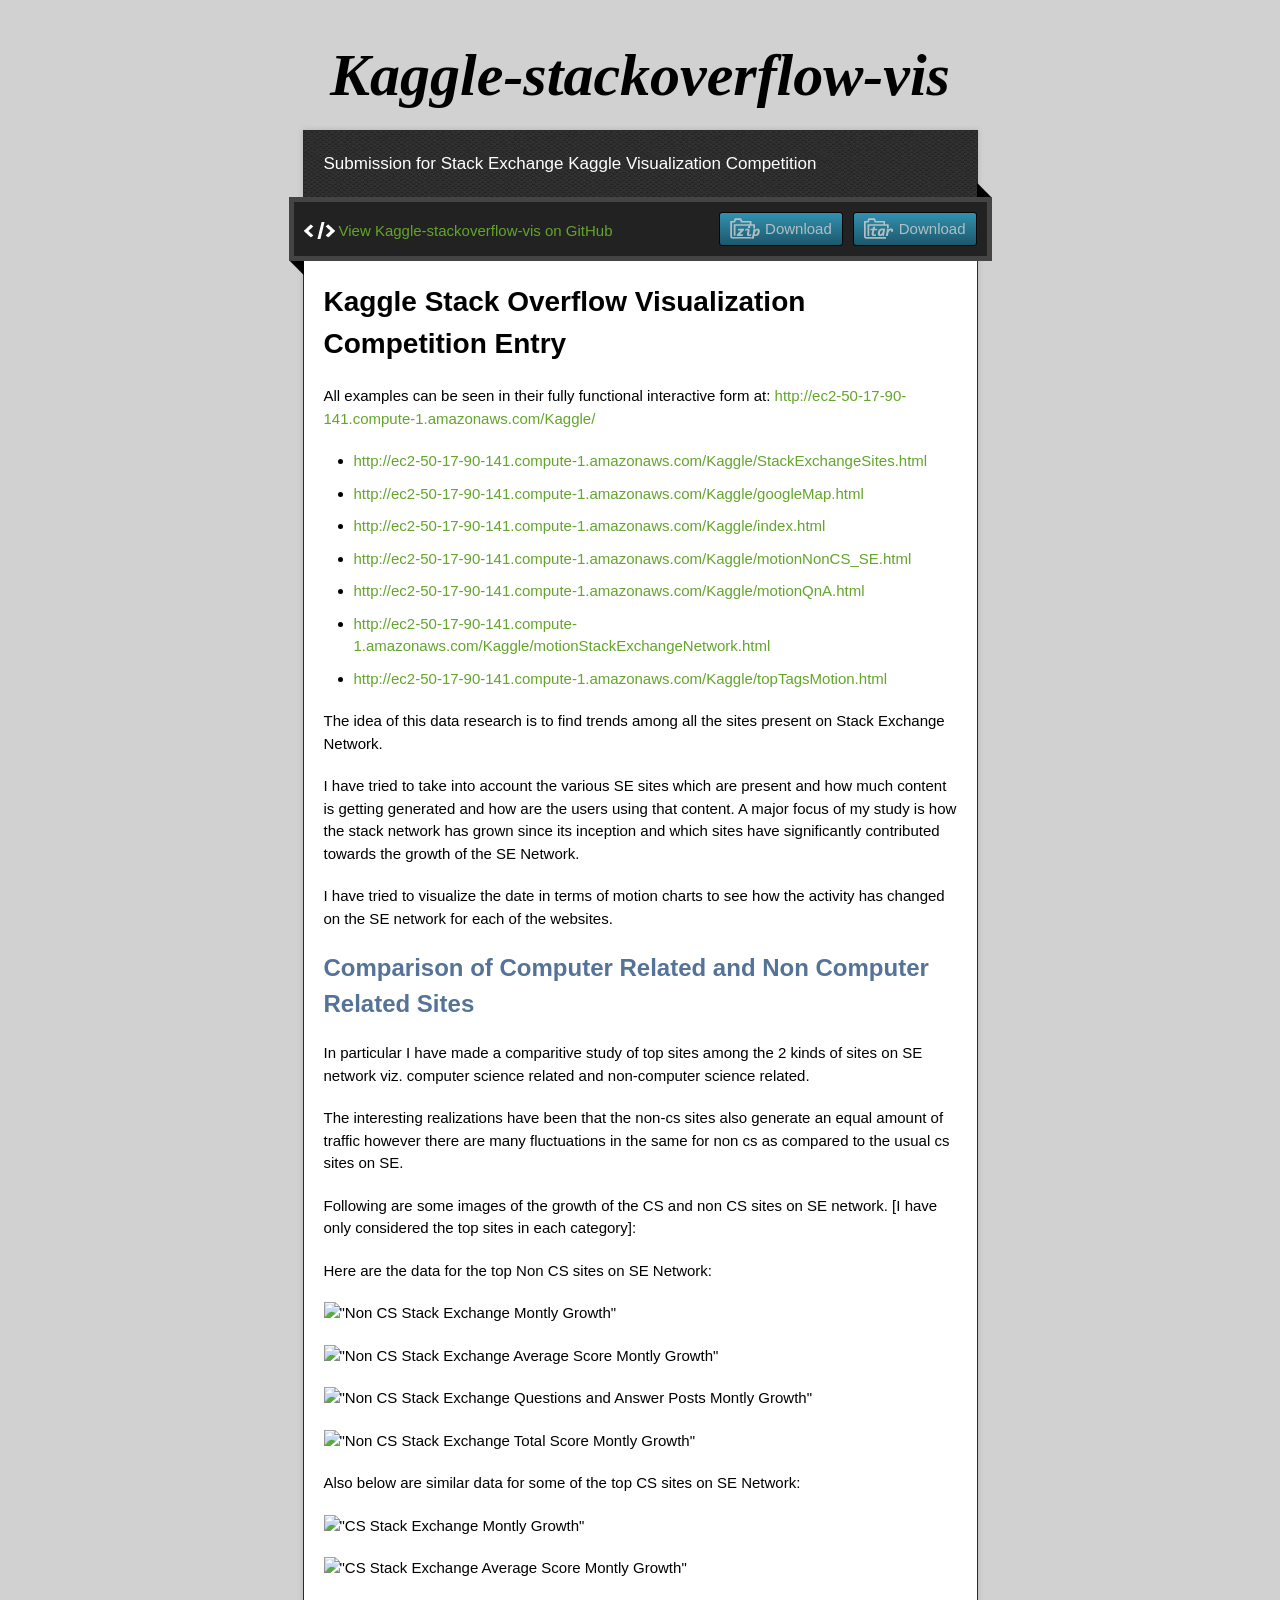
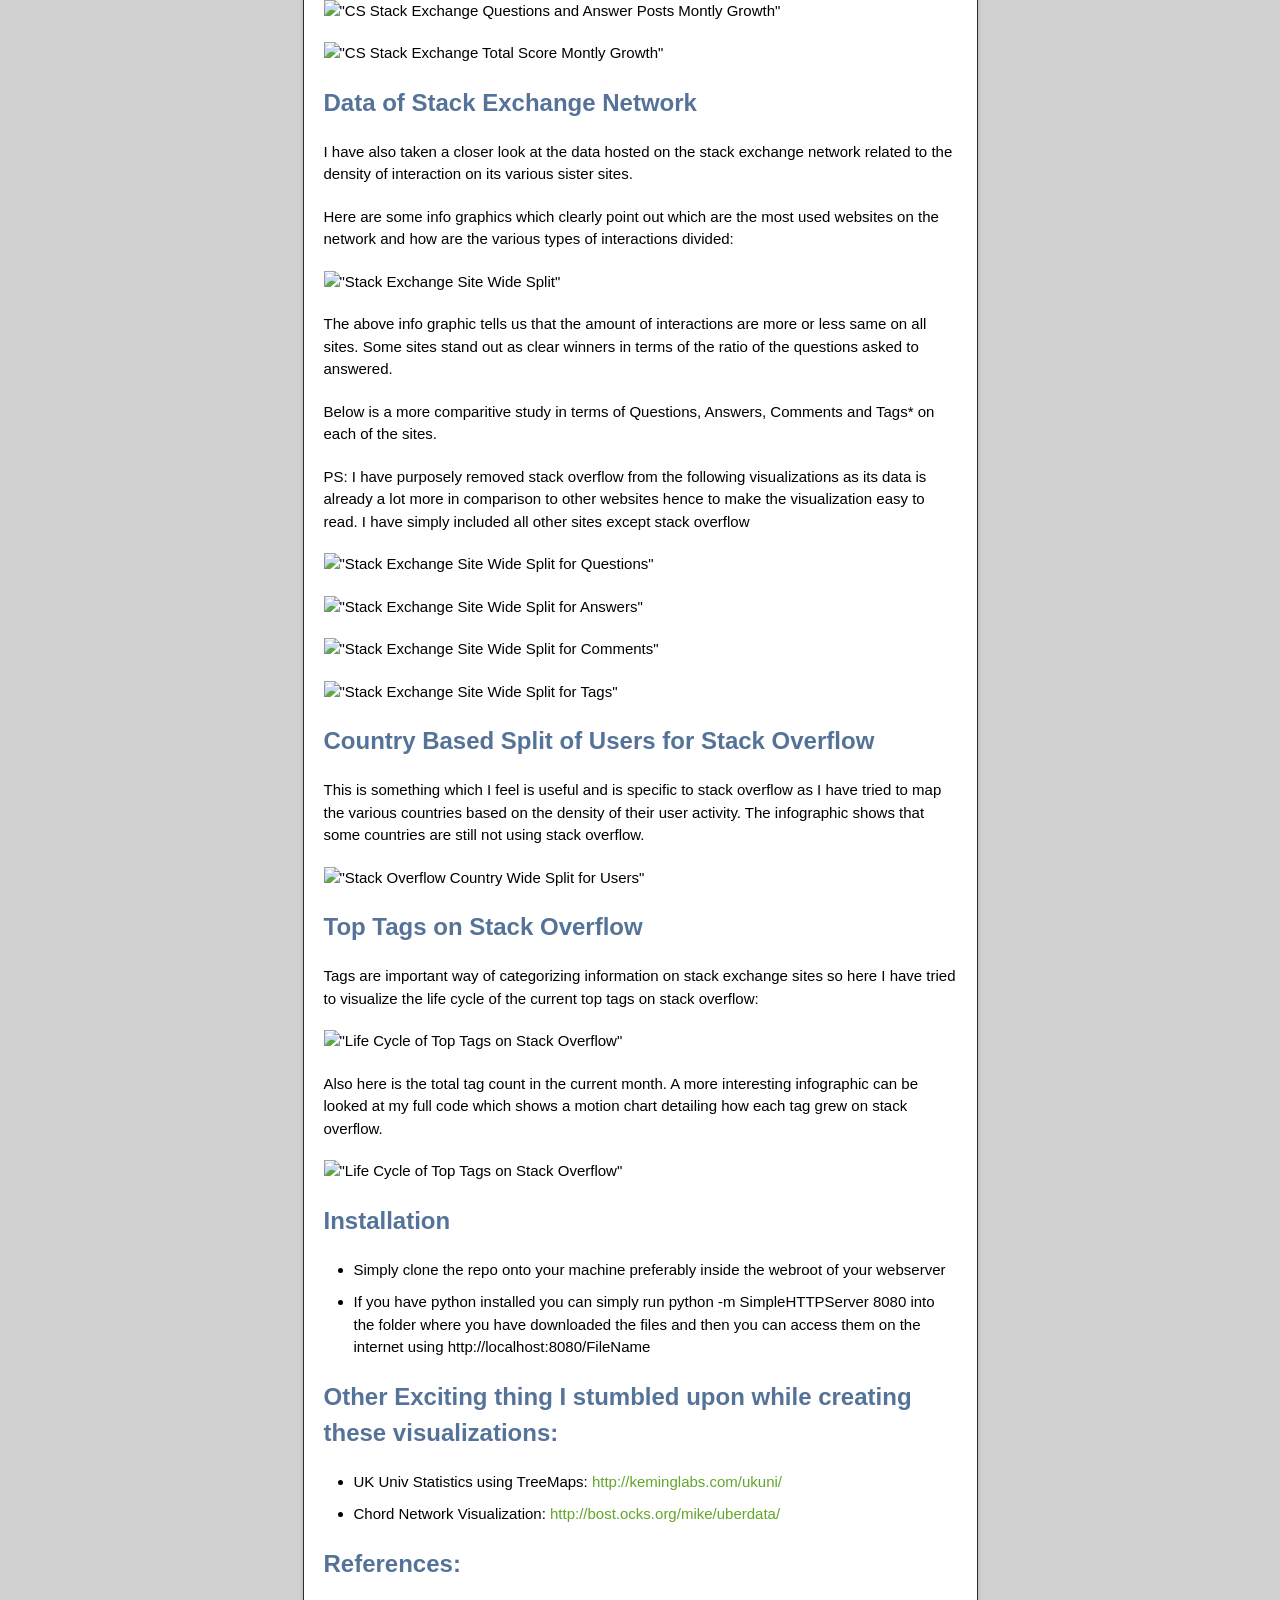
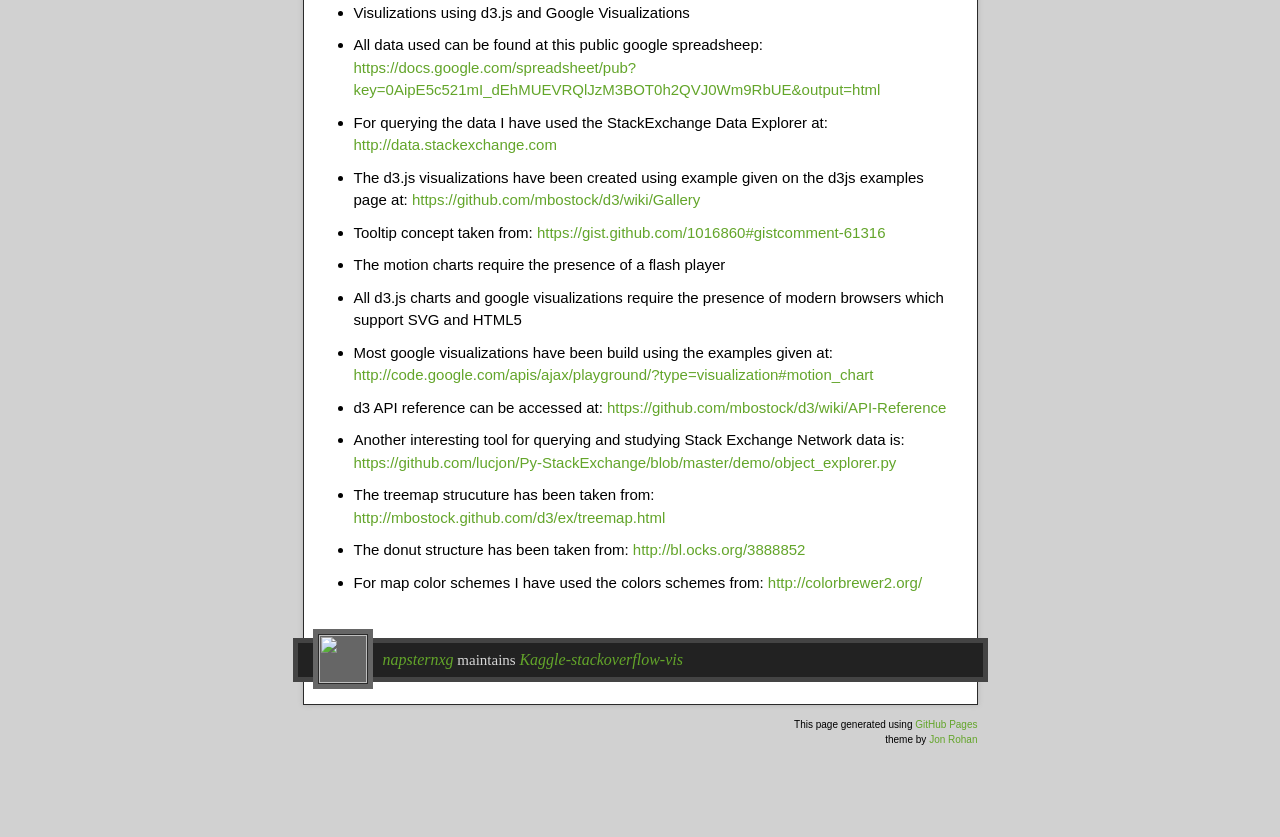
==== commit 1f5948c8: "Create gh-pages branch via GitHub" ====
--- a/index.html
+++ b/index.html
@@ -38,7 +38,17 @@
         <article class="markdown-body">
           <h1>Kaggle Stack Overflow Visualization Competition Entry</h1>
 
-<p>The idea of this data research is to find trends among all the sites present on Stack Exchange Network. </p>
+<p>All examples can be seen in their fully functional interactive form at: <a href="http://ec2-50-17-90-141.compute-1.amazonaws.com/Kaggle/">http://ec2-50-17-90-141.compute-1.amazonaws.com/Kaggle/</a></p>
+
+<ul>
+<li><a href="http://ec2-50-17-90-141.compute-1.amazonaws.com/Kaggle/StackExchangeSites.html">http://ec2-50-17-90-141.compute-1.amazonaws.com/Kaggle/StackExchangeSites.html</a></li>
+<li><a href="http://ec2-50-17-90-141.compute-1.amazonaws.com/Kaggle/googleMap.html">http://ec2-50-17-90-141.compute-1.amazonaws.com/Kaggle/googleMap.html</a></li>
+<li><a href="http://ec2-50-17-90-141.compute-1.amazonaws.com/Kaggle/index.html">http://ec2-50-17-90-141.compute-1.amazonaws.com/Kaggle/index.html</a></li>
+<li><a href="http://ec2-50-17-90-141.compute-1.amazonaws.com/Kaggle/motionNonCS_SE.html">http://ec2-50-17-90-141.compute-1.amazonaws.com/Kaggle/motionNonCS_SE.html</a></li>
+<li><a href="http://ec2-50-17-90-141.compute-1.amazonaws.com/Kaggle/motionQnA.html">http://ec2-50-17-90-141.compute-1.amazonaws.com/Kaggle/motionQnA.html</a></li>
+<li><a href="http://ec2-50-17-90-141.compute-1.amazonaws.com/Kaggle/motionStackExchangeNetwork.html">http://ec2-50-17-90-141.compute-1.amazonaws.com/Kaggle/motionStackExchangeNetwork.html</a></li>
+<li><a href="http://ec2-50-17-90-141.compute-1.amazonaws.com/Kaggle/topTagsMotion.html">http://ec2-50-17-90-141.compute-1.amazonaws.com/Kaggle/topTagsMotion.html</a></li>
+</ul><p>The idea of this data research is to find trends among all the sites present on Stack Exchange Network. </p>
 
 <p>I have tried to take into account the various SE sites which are present and how much content is getting generated and how are the users using that content. A major focus of my study is how the stack network has grown since its inception and which sites have significantly contributed towards the growth of the SE Network.</p>
 
@@ -82,7 +92,9 @@
 
 <p>The above info graphic tells us that the amount of interactions are more or less same on all sites. Some sites stand out as clear winners in terms of the ratio of the questions asked to answered.</p>
 
-<p>Below is a more comparitive study in terms of '''Questions, Answers, Comments and Tags''' on each of the sites.</p>
+<p>Below is a more comparitive study in terms of <strong>Questions, Answers, Comments and Tags</strong>* on each of the sites.</p>
+
+<p><strong>PS: I have purposely removed stack overflow from the following visualizations as its data is already a lot more in comparison to other websites hence to make the visualization easy to read. I have simply included all other sites except stack overflow</strong></p>
 
 <p><img src="https://github.com/napsternxg/Kaggle-StackOverflow-Vis/raw/master/Images/QuestionsStackExchange.PNG" alt='"Stack Exchange Site Wide Split for Questions"' title="Stack Exchange Site Wide Split for Questions"></p>
 
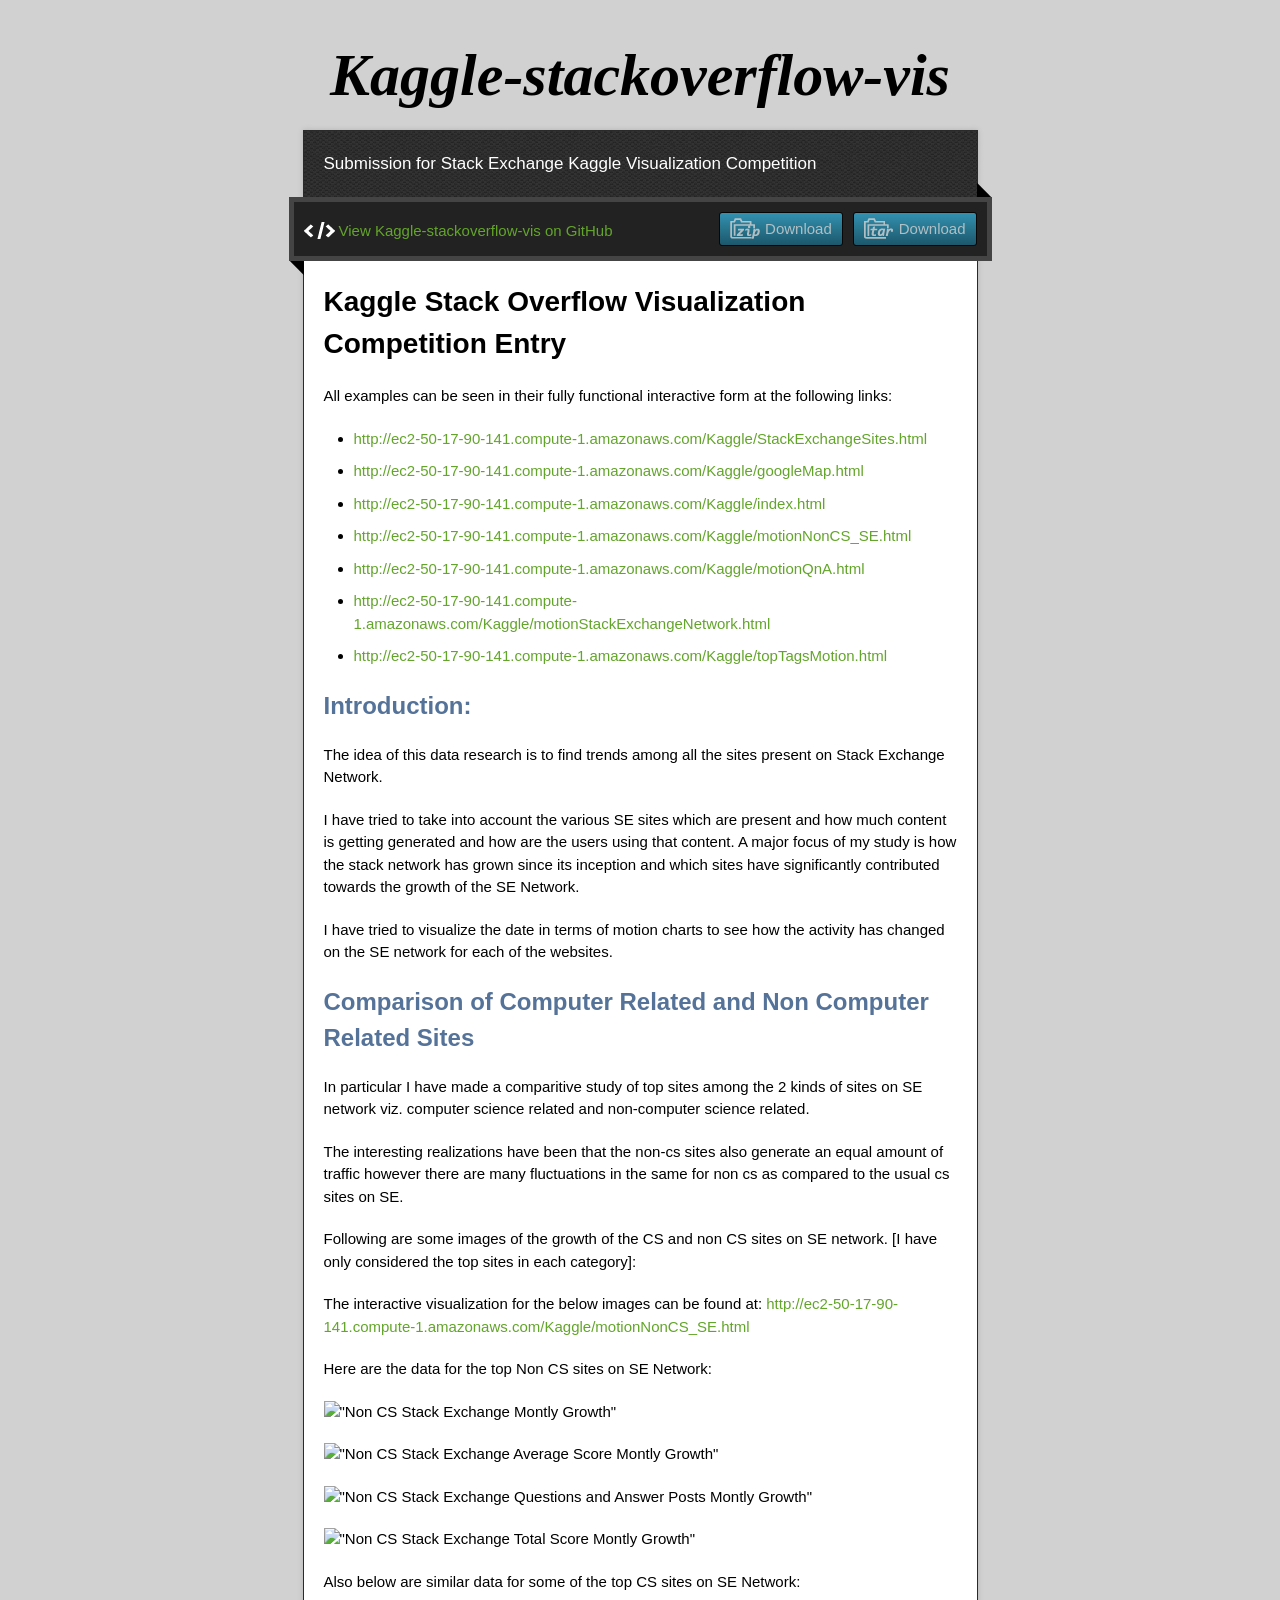
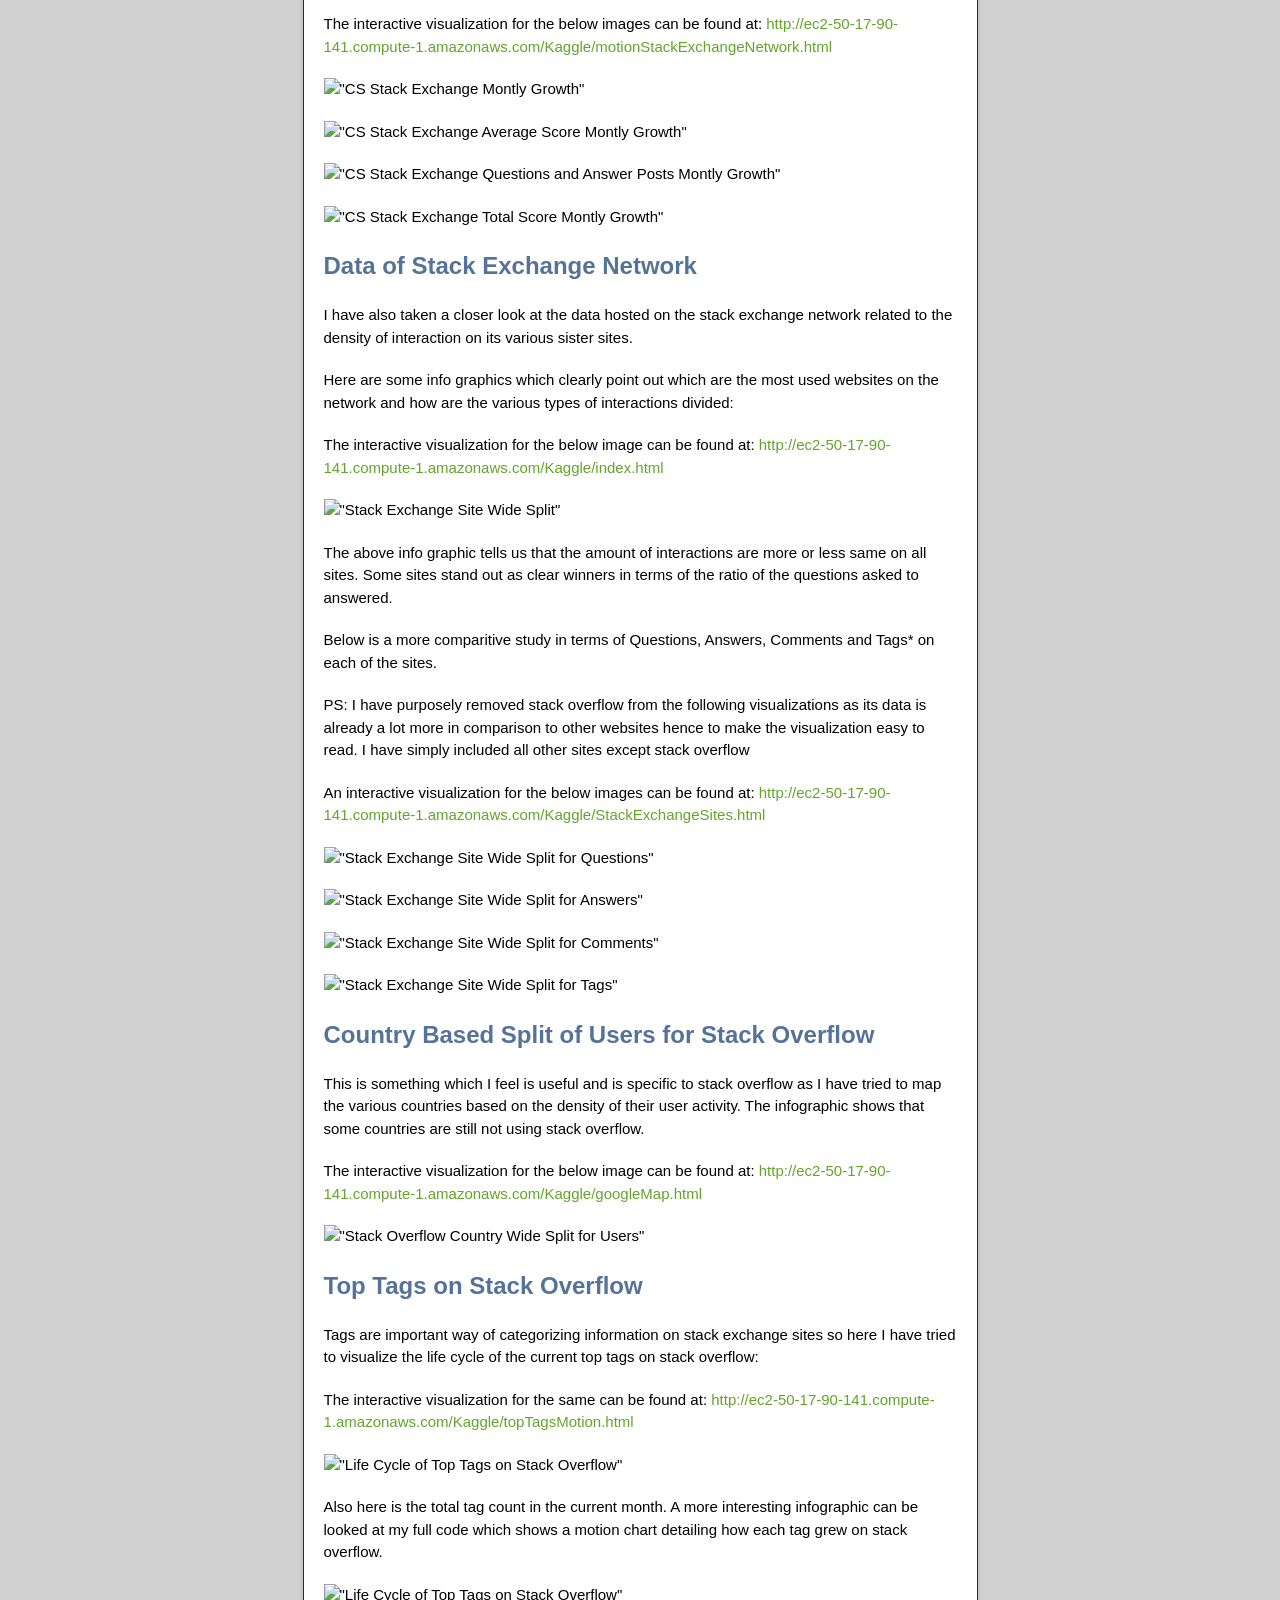
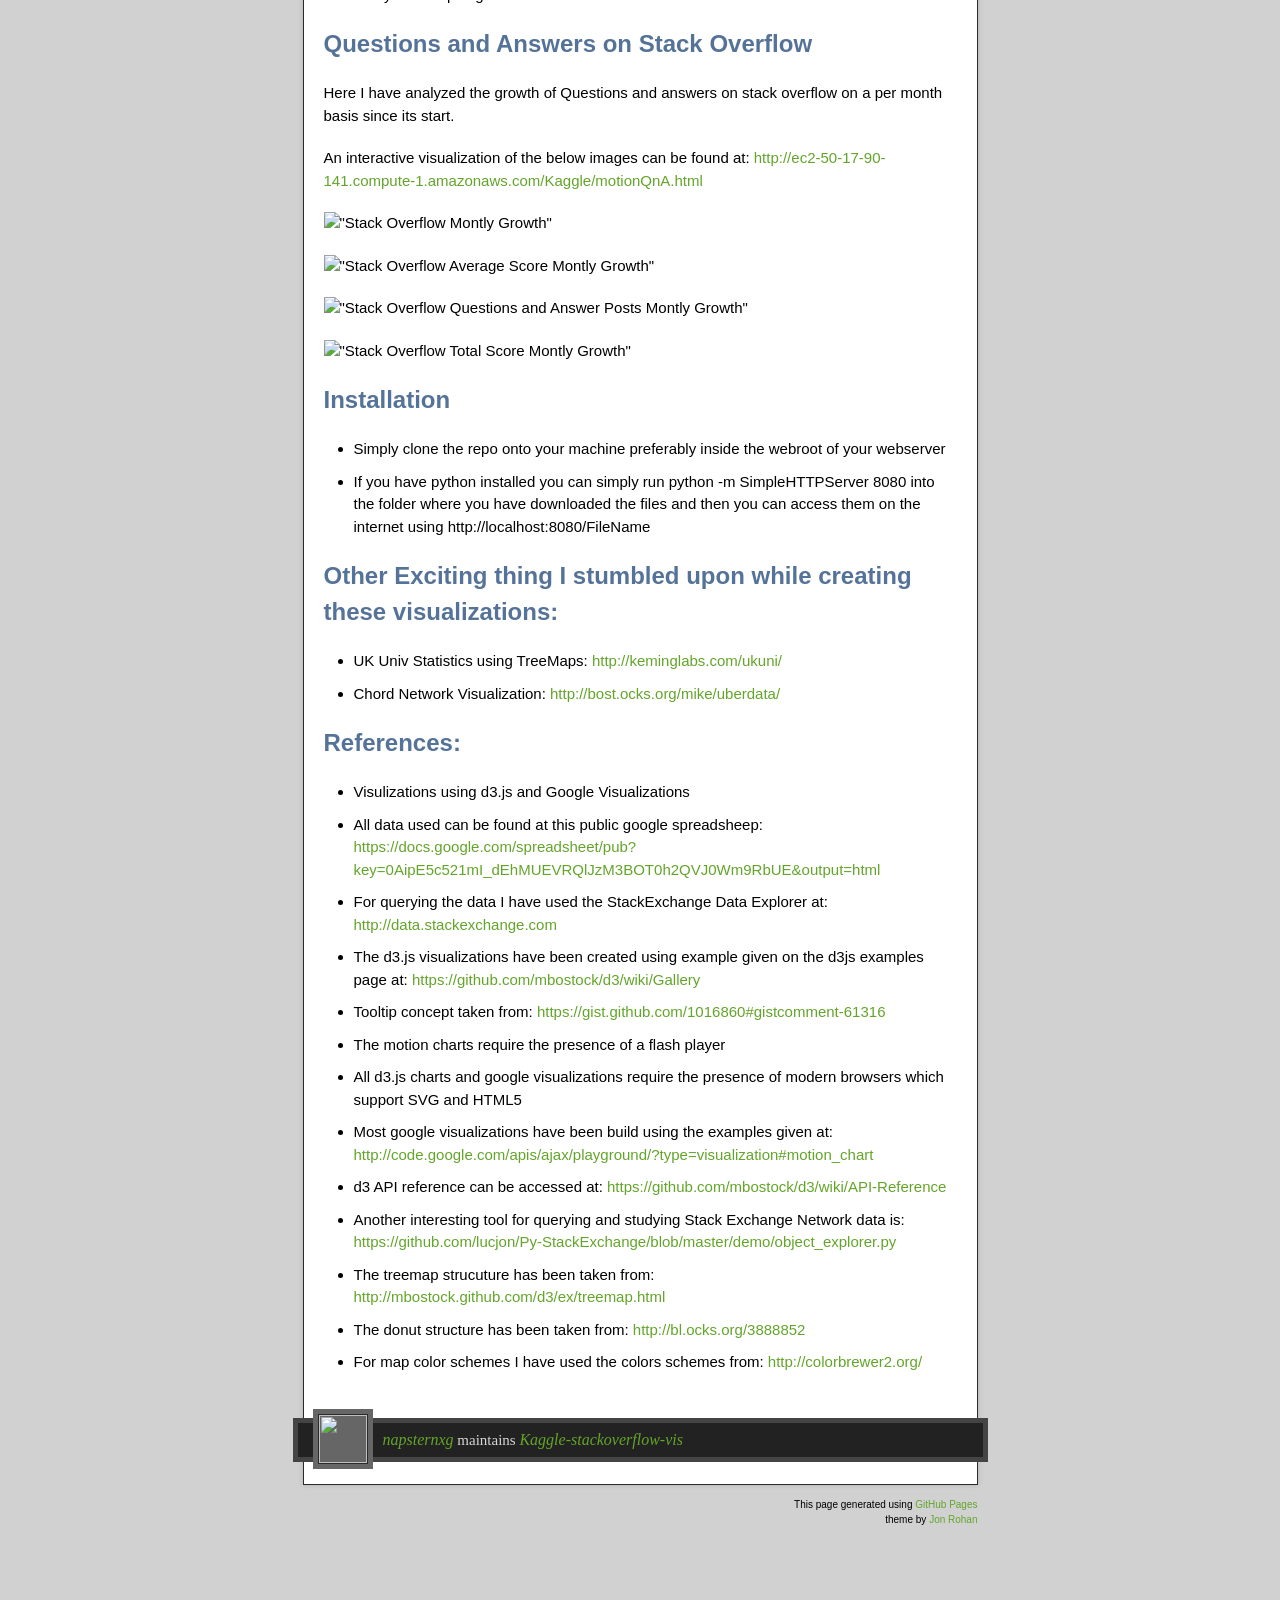
==== commit c27c642e: "Create gh-pages branch via GitHub" ====
--- a/index.html
+++ b/index.html
@@ -38,7 +38,7 @@
         <article class="markdown-body">
           <h1>Kaggle Stack Overflow Visualization Competition Entry</h1>
 
-<p>All examples can be seen in their fully functional interactive form at: <a href="http://ec2-50-17-90-141.compute-1.amazonaws.com/Kaggle/">http://ec2-50-17-90-141.compute-1.amazonaws.com/Kaggle/</a></p>
+<p>All examples can be seen in their fully functional interactive form at the following links:</p>
 
 <ul>
 <li><a href="http://ec2-50-17-90-141.compute-1.amazonaws.com/Kaggle/StackExchangeSites.html">http://ec2-50-17-90-141.compute-1.amazonaws.com/Kaggle/StackExchangeSites.html</a></li>
@@ -48,7 +48,9 @@
 <li><a href="http://ec2-50-17-90-141.compute-1.amazonaws.com/Kaggle/motionQnA.html">http://ec2-50-17-90-141.compute-1.amazonaws.com/Kaggle/motionQnA.html</a></li>
 <li><a href="http://ec2-50-17-90-141.compute-1.amazonaws.com/Kaggle/motionStackExchangeNetwork.html">http://ec2-50-17-90-141.compute-1.amazonaws.com/Kaggle/motionStackExchangeNetwork.html</a></li>
 <li><a href="http://ec2-50-17-90-141.compute-1.amazonaws.com/Kaggle/topTagsMotion.html">http://ec2-50-17-90-141.compute-1.amazonaws.com/Kaggle/topTagsMotion.html</a></li>
-</ul><p>The idea of this data research is to find trends among all the sites present on Stack Exchange Network. </p>
+</ul><h2>Introduction:</h2>
+
+<p>The idea of this data research is to find trends among all the sites present on Stack Exchange Network. </p>
 
 <p>I have tried to take into account the various SE sites which are present and how much content is getting generated and how are the users using that content. A major focus of my study is how the stack network has grown since its inception and which sites have significantly contributed towards the growth of the SE Network.</p>
 
@@ -62,6 +64,8 @@
 
 <p>Following are some images of the growth of the CS and non CS sites on SE network. [I have only considered the top sites in each category]:</p>
 
+<p><strong>The interactive visualization for the below images can be found at: <a href="http://ec2-50-17-90-141.compute-1.amazonaws.com/Kaggle/motionNonCS_SE.html">http://ec2-50-17-90-141.compute-1.amazonaws.com/Kaggle/motionNonCS_SE.html</a></strong></p>
+
 <p>Here are the data for the top Non CS sites on SE Network:</p>
 
 <p><img src="https://github.com/napsternxg/Kaggle-StackOverflow-Vis/raw/master/Images/NonCS_SEMonthGrowth.PNG" alt='"Non CS Stack Exchange Montly Growth"' title="Non CS Stack Exchange Montly Growth"></p>
@@ -74,6 +78,8 @@
 
 <p>Also below are similar data for some of the top CS sites on SE Network:</p>
 
+<p><strong>The interactive visualization for the below images can be found at: <a href="http://ec2-50-17-90-141.compute-1.amazonaws.com/Kaggle/motionStackExchangeNetwork.html">http://ec2-50-17-90-141.compute-1.amazonaws.com/Kaggle/motionStackExchangeNetwork.html</a></strong></p>
+
 <p><img src="https://github.com/napsternxg/Kaggle-StackOverflow-Vis/raw/master/Images/SENetworkCountScoreGrowth.PNG" alt='"CS Stack Exchange Montly Growth"' title="CS Stack Exchange Montly Growth"></p>
 
 <p><img src="https://github.com/napsternxg/Kaggle-StackOverflow-Vis/raw/master/Images/SENetworkAverageScoreGrowth.PNG" alt='"CS Stack Exchange Average Score Montly Growth"' title="CS Stack Exchange Average Score Montly Growth"></p>
@@ -88,6 +94,8 @@
 
 <p>Here are some info graphics which clearly point out which are the most used websites on the network and how are the various types of interactions divided:</p>
 
+<p><strong>The interactive visualization for the below image can be found at: <a href="http://ec2-50-17-90-141.compute-1.amazonaws.com/Kaggle/index.html">http://ec2-50-17-90-141.compute-1.amazonaws.com/Kaggle/index.html</a></strong></p>
+
 <p><img src="https://github.com/napsternxg/Kaggle-StackOverflow-Vis/raw/master/Images/StackExchangeSiteWiseSplit.png" alt='"Stack Exchange Site Wide Split"' title="Stack Exchange Site Wide Split"></p>
 
 <p>The above info graphic tells us that the amount of interactions are more or less same on all sites. Some sites stand out as clear winners in terms of the ratio of the questions asked to answered.</p>
@@ -96,6 +104,8 @@
 
 <p><strong>PS: I have purposely removed stack overflow from the following visualizations as its data is already a lot more in comparison to other websites hence to make the visualization easy to read. I have simply included all other sites except stack overflow</strong></p>
 
+<p><strong>An interactive visualization for the below images can be found at: <a href="http://ec2-50-17-90-141.compute-1.amazonaws.com/Kaggle/StackExchangeSites.html">http://ec2-50-17-90-141.compute-1.amazonaws.com/Kaggle/StackExchangeSites.html</a></strong></p>
+
 <p><img src="https://github.com/napsternxg/Kaggle-StackOverflow-Vis/raw/master/Images/QuestionsStackExchange.PNG" alt='"Stack Exchange Site Wide Split for Questions"' title="Stack Exchange Site Wide Split for Questions"></p>
 
 <p><img src="https://github.com/napsternxg/Kaggle-StackOverflow-Vis/raw/master/Images/AnswersStackExchange.PNG" alt='"Stack Exchange Site Wide Split for Answers"' title="Stack Exchange Site Wide Split for Answers"></p>
@@ -108,17 +118,35 @@
 
 <p>This is something which I feel is useful and is specific to stack overflow as I have tried to map the various countries based on the density of their user activity. The infographic shows that some countries are still not using stack overflow.</p>
 
+<p><strong>The interactive visualization for the below image can be found at: <a href="http://ec2-50-17-90-141.compute-1.amazonaws.com/Kaggle/googleMap.html">http://ec2-50-17-90-141.compute-1.amazonaws.com/Kaggle/googleMap.html</a></strong></p>
+
 <p><img src="https://github.com/napsternxg/Kaggle-StackOverflow-Vis/raw/master/Images/StackOverFlowCountryData.png" alt='"Stack Overflow Country Wide Split for Users"' title="Stack Overflow Country Wide Split for Users"></p>
 
 <h2>Top Tags on Stack Overflow</h2>
 
 <p>Tags are important way of categorizing information on stack exchange sites so here I have tried to visualize the life cycle of the current top tags on  stack overflow:</p>
 
+<p><strong>The interactive visualization for the same can be found at: <a href="http://ec2-50-17-90-141.compute-1.amazonaws.com/Kaggle/topTagsMotion.html">http://ec2-50-17-90-141.compute-1.amazonaws.com/Kaggle/topTagsMotion.html</a></strong></p>
+
 <p><img src="https://github.com/napsternxg/Kaggle-StackOverflow-Vis/raw/master/Images/TopTagsCountGrowthMonthWise.PNG" alt='"Life Cycle of Top Tags on Stack Overflow"' title="Life Cycle of Top Tags on Stack Overflow"></p>
 
 <p>Also here is the total tag count in the current month. A more interesting infographic can be looked at my full code which shows a motion chart detailing how each tag grew on stack overflow.</p>
 
 <p><img src="https://github.com/napsternxg/Kaggle-StackOverflow-Vis/raw/master/Images/TopTagsCountBar.PNG" alt='"Life Cycle of Top Tags on Stack Overflow"' title="Life Cycle of Top Tags on Stack Overflow"></p>
+
+<h2>Questions and Answers on Stack Overflow</h2>
+
+<p>Here I have analyzed the growth of Questions and answers on stack overflow on a per month basis since its start.</p>
+
+<p><strong>An interactive visualization of the below images can be found at: <a href="http://ec2-50-17-90-141.compute-1.amazonaws.com/Kaggle/motionQnA.html">http://ec2-50-17-90-141.compute-1.amazonaws.com/Kaggle/motionQnA.html</a></strong></p>
+
+<p><img src="https://github.com/napsternxg/Kaggle-StackOverflow-Vis/raw/master/Images/StackOverflowMonthWiseQnACount.PNG" alt='"Stack Overflow Montly Growth"' title="CS Stack Exchange Montly Growth"></p>
+
+<p><img src="https://github.com/napsternxg/Kaggle-StackOverflow-Vis/raw/master/Images/StackOverflowMonthWiseQnAScore.PNG" alt='"Stack Overflow Average Score Montly Growth"' title="CS Stack Exchange Average Score Montly Growth"></p>
+
+<p><img src="https://github.com/napsternxg/Kaggle-StackOverflow-Vis/raw/master/Images/StackOverflowMonthWiseQnACountScore.PNG" alt='"Stack Overflow Questions and Answer Posts Montly Growth"' title="CS Stack Exchange Questions and Answer Posts Montly Growth"></p>
+
+<p><img src="https://github.com/napsternxg/Kaggle-StackOverflow-Vis/raw/master/Images/StackOverflowMonthWiseQnASumScore.PNG" alt='"Stack Overflow Total Score Montly Growth"' title="CS Stack Exchange Total Score Montly Growth"></p>
 
 <h2>Installation</h2>
 
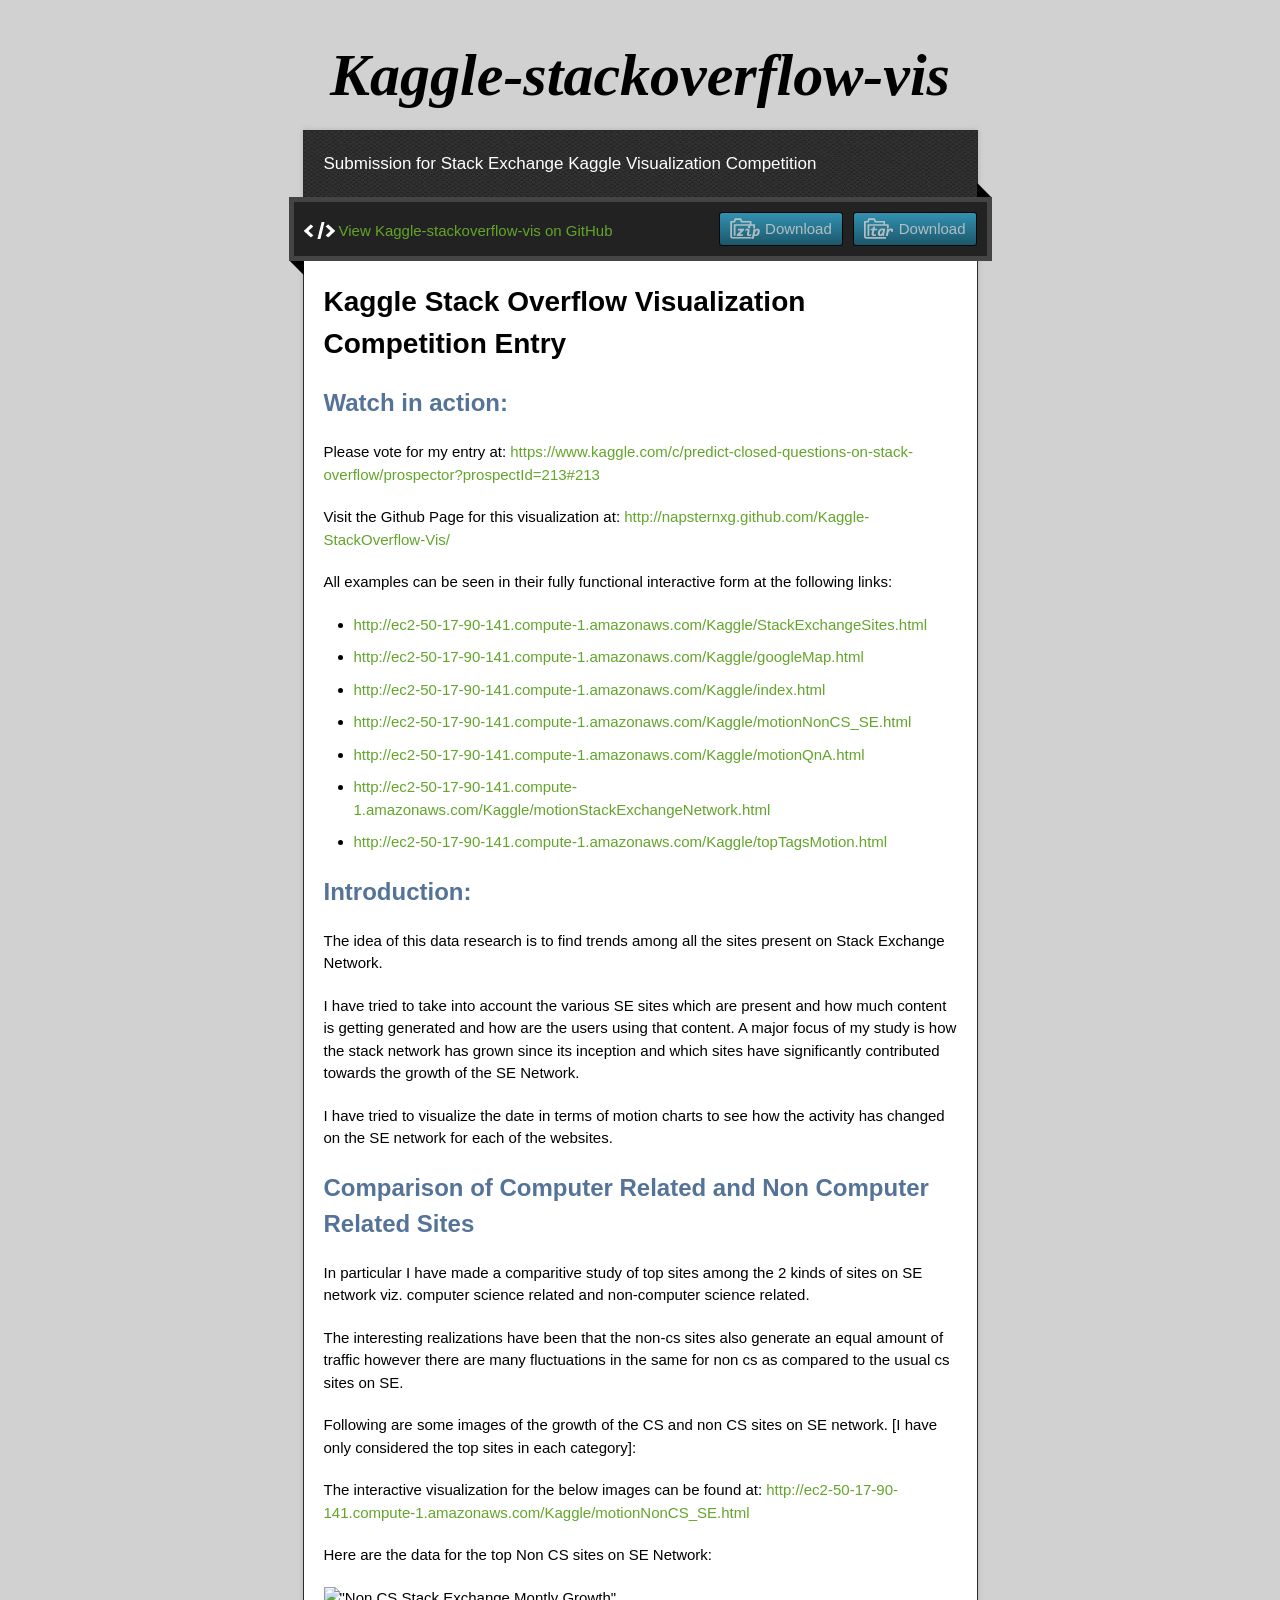
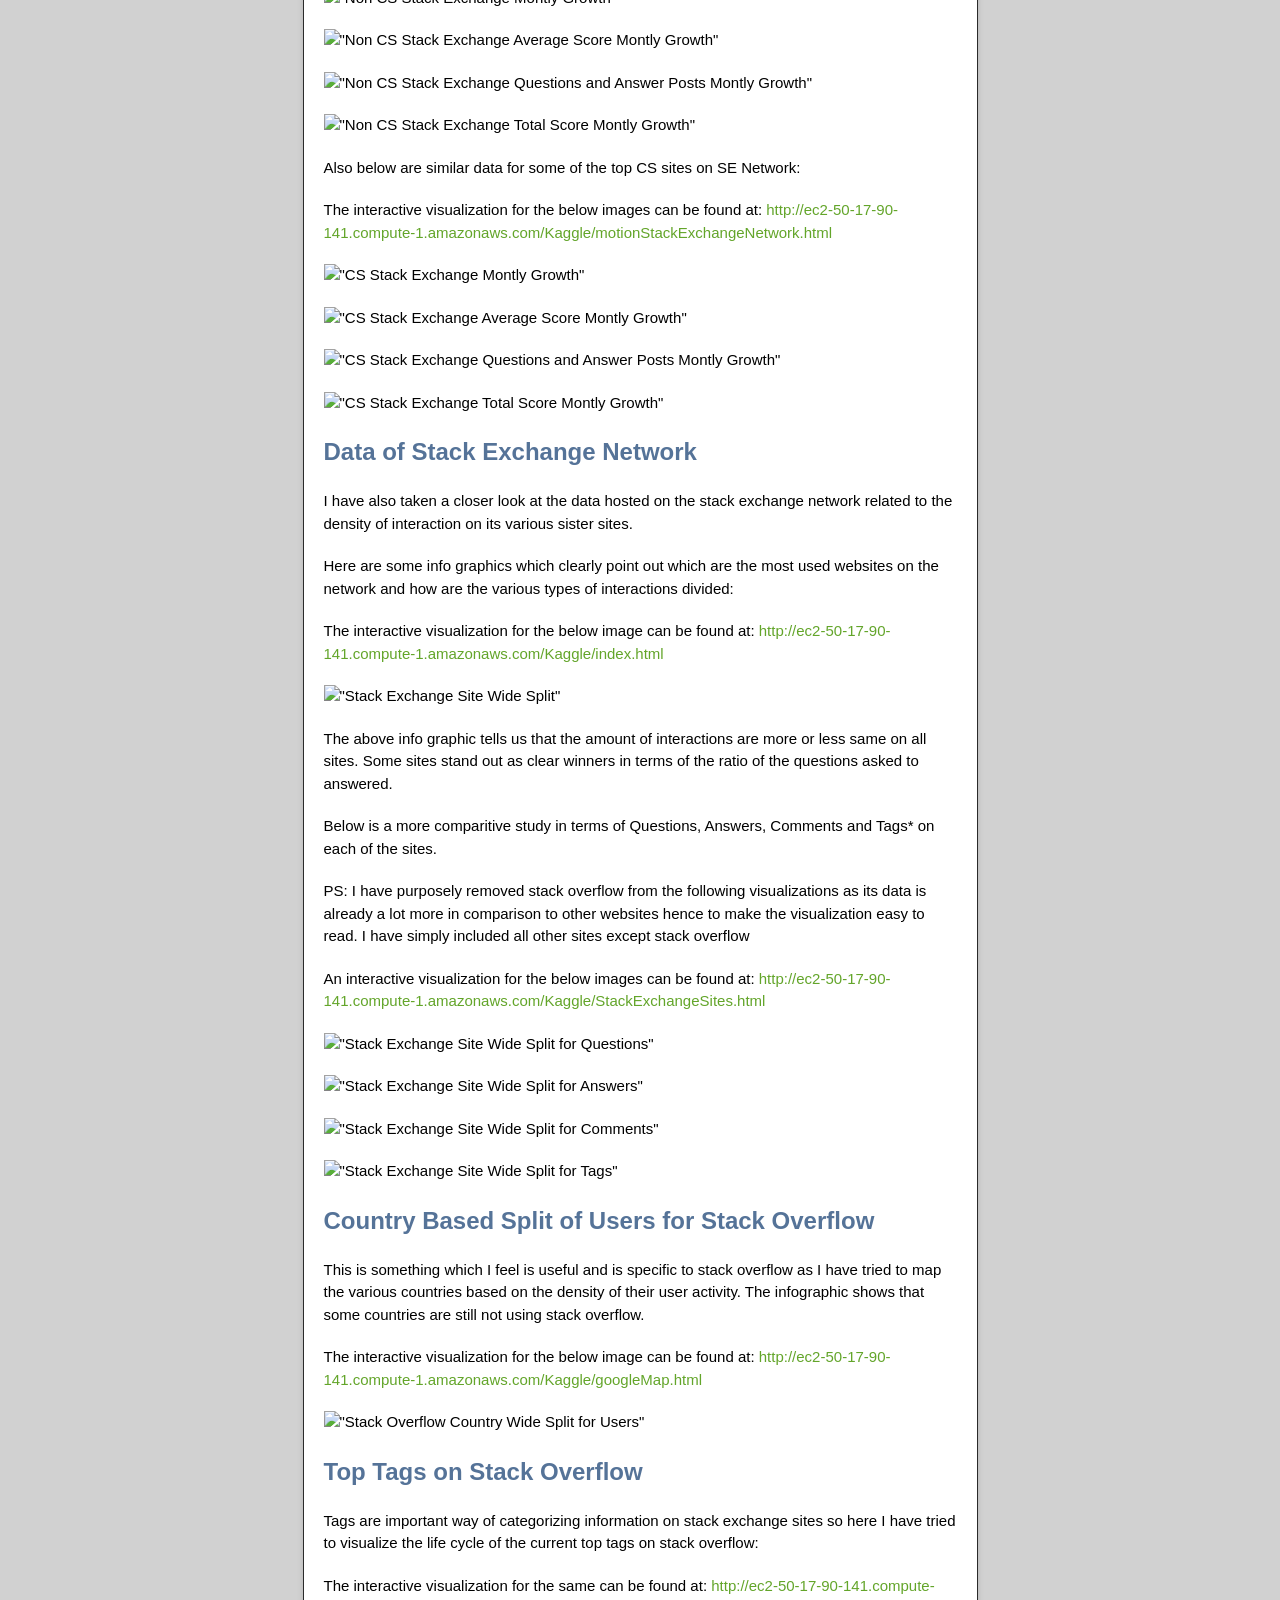
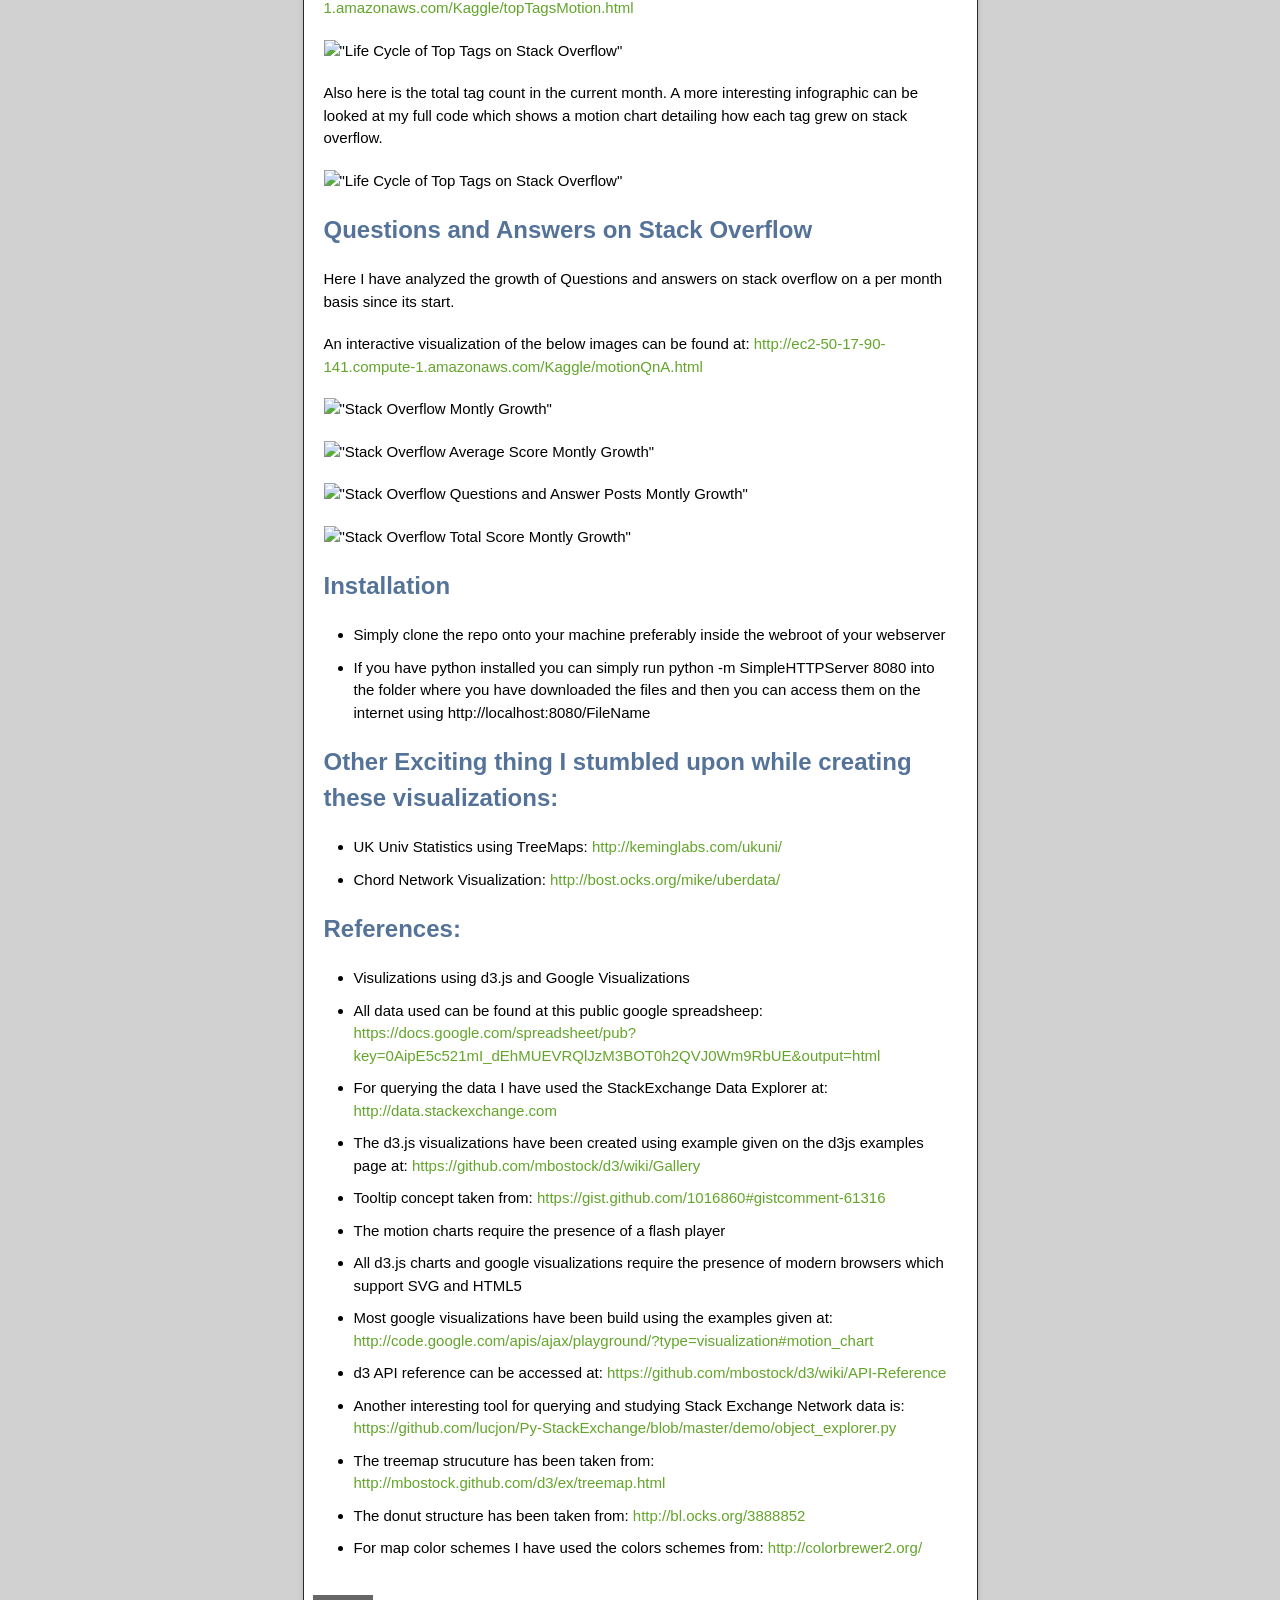
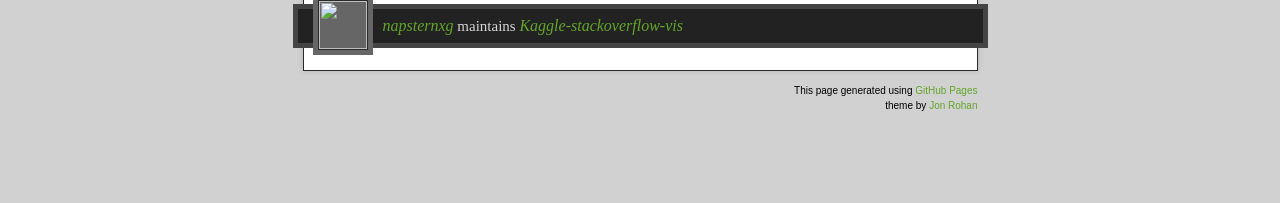
==== commit 86141a21: "Create gh-pages branch via GitHub" ====
--- a/index.html
+++ b/index.html
@@ -38,6 +38,12 @@
         <article class="markdown-body">
           <h1>Kaggle Stack Overflow Visualization Competition Entry</h1>
 
+<h2>Watch in action:</h2>
+
+<p><strong>Please vote for my entry at: <a href="https://www.kaggle.com/c/predict-closed-questions-on-stack-overflow/prospector?prospectId=213#213">https://www.kaggle.com/c/predict-closed-questions-on-stack-overflow/prospector?prospectId=213#213</a></strong></p>
+
+<p><strong>Visit the Github Page for this visualization at: <a href="http://napsternxg.github.com/Kaggle-StackOverflow-Vis/">http://napsternxg.github.com/Kaggle-StackOverflow-Vis/</a></strong></p>
+
 <p>All examples can be seen in their fully functional interactive form at the following links:</p>
 
 <ul>
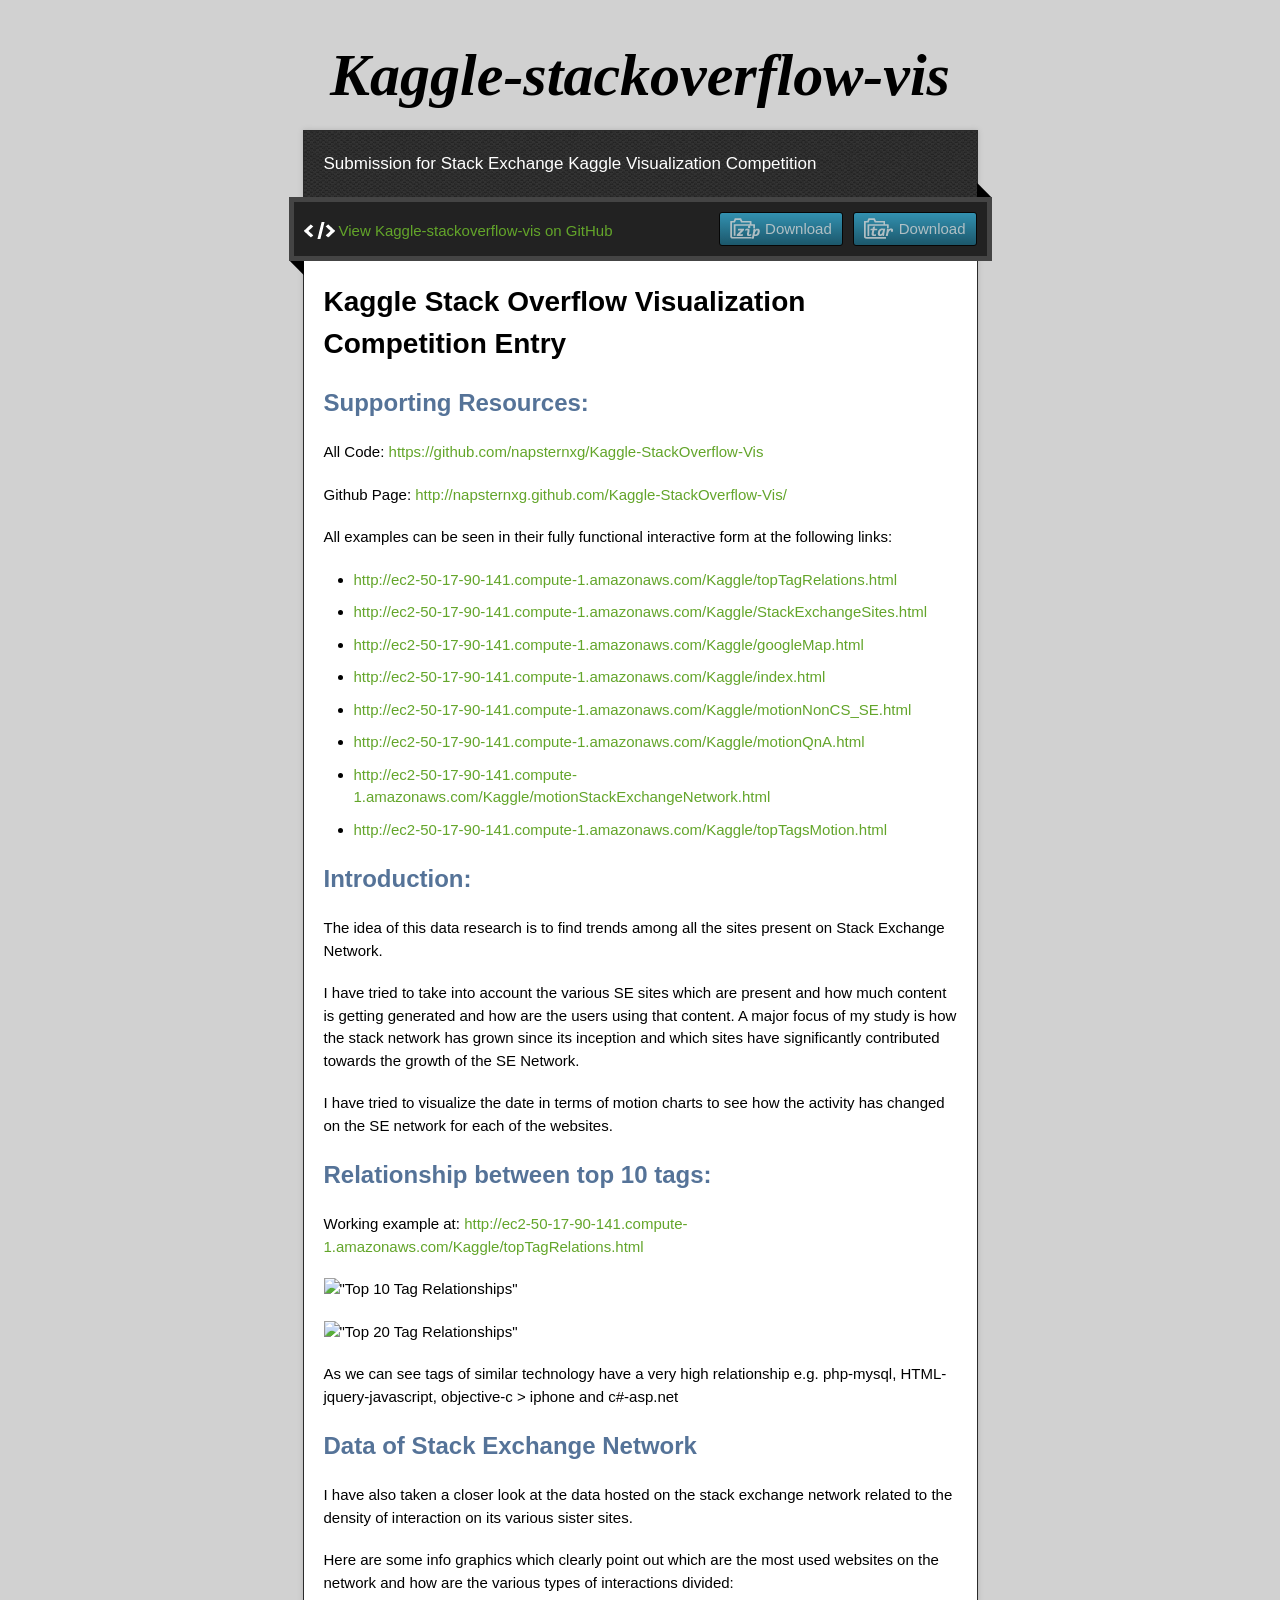
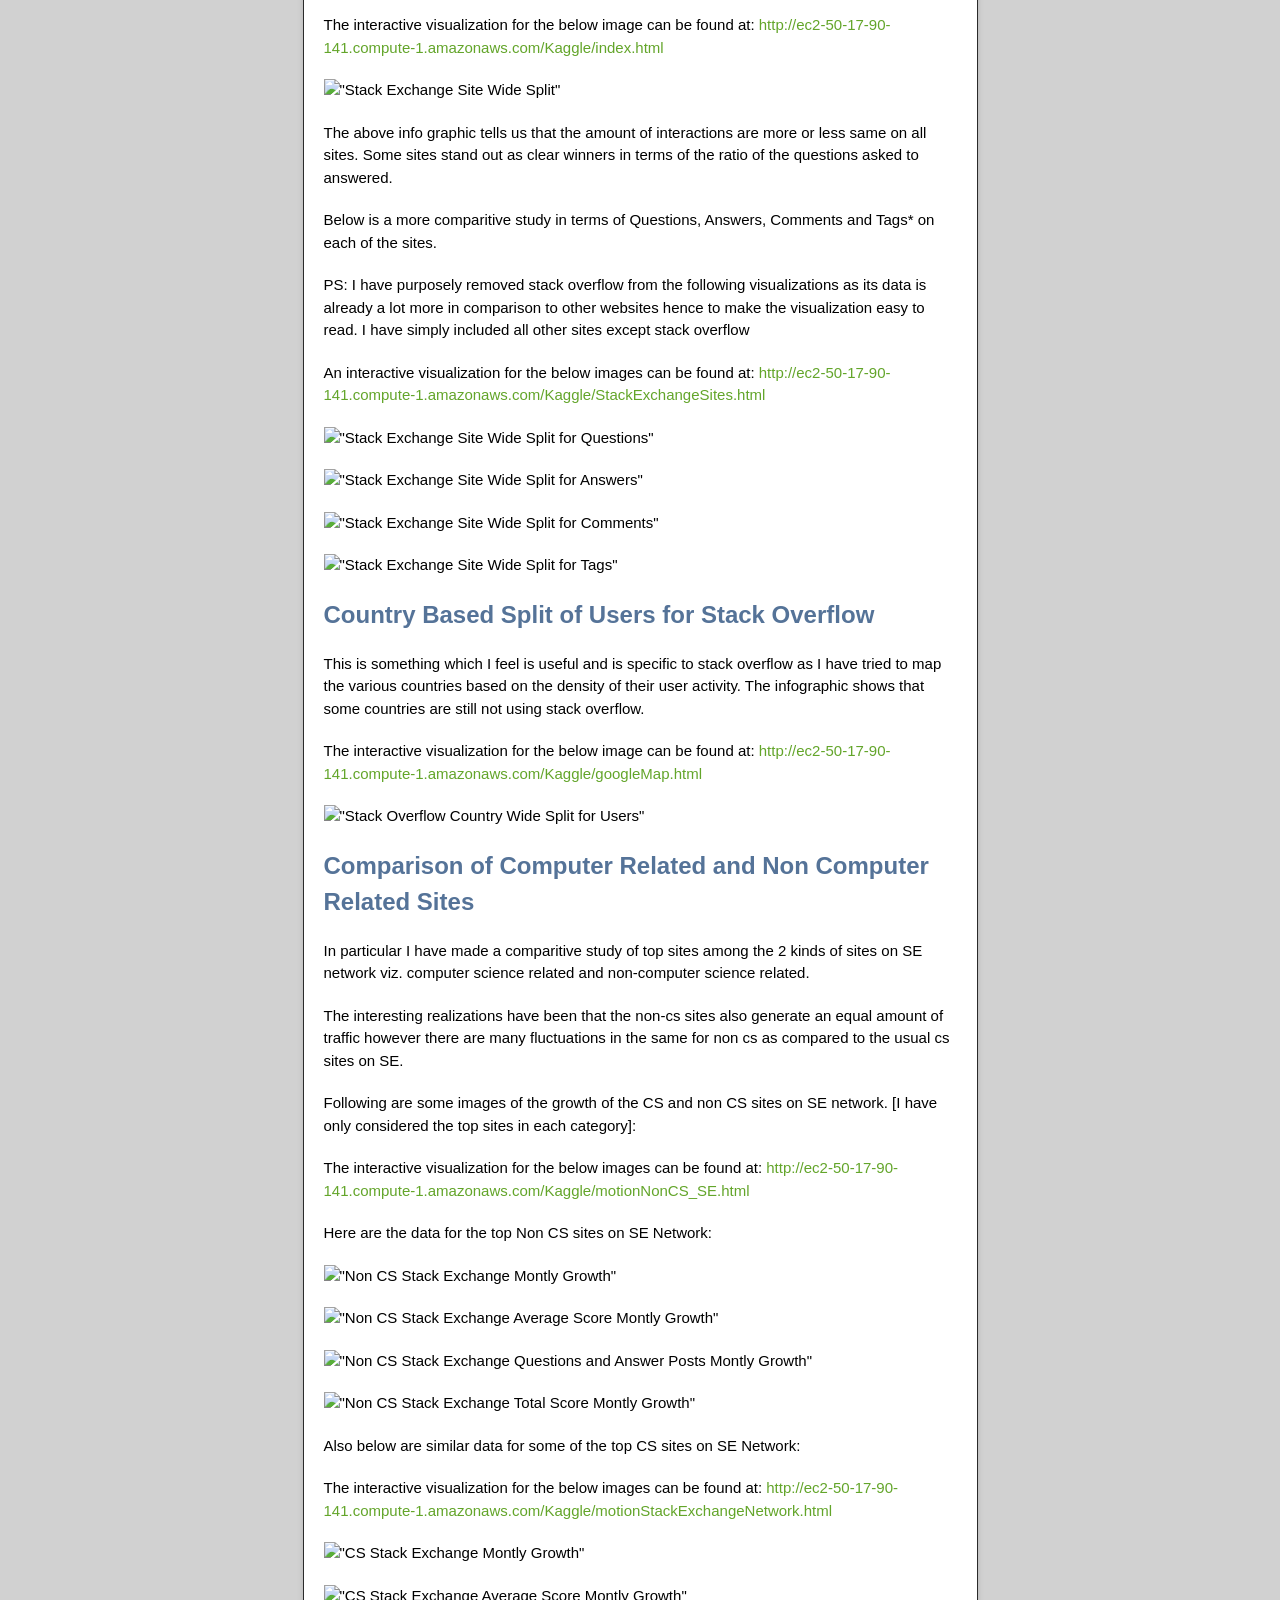
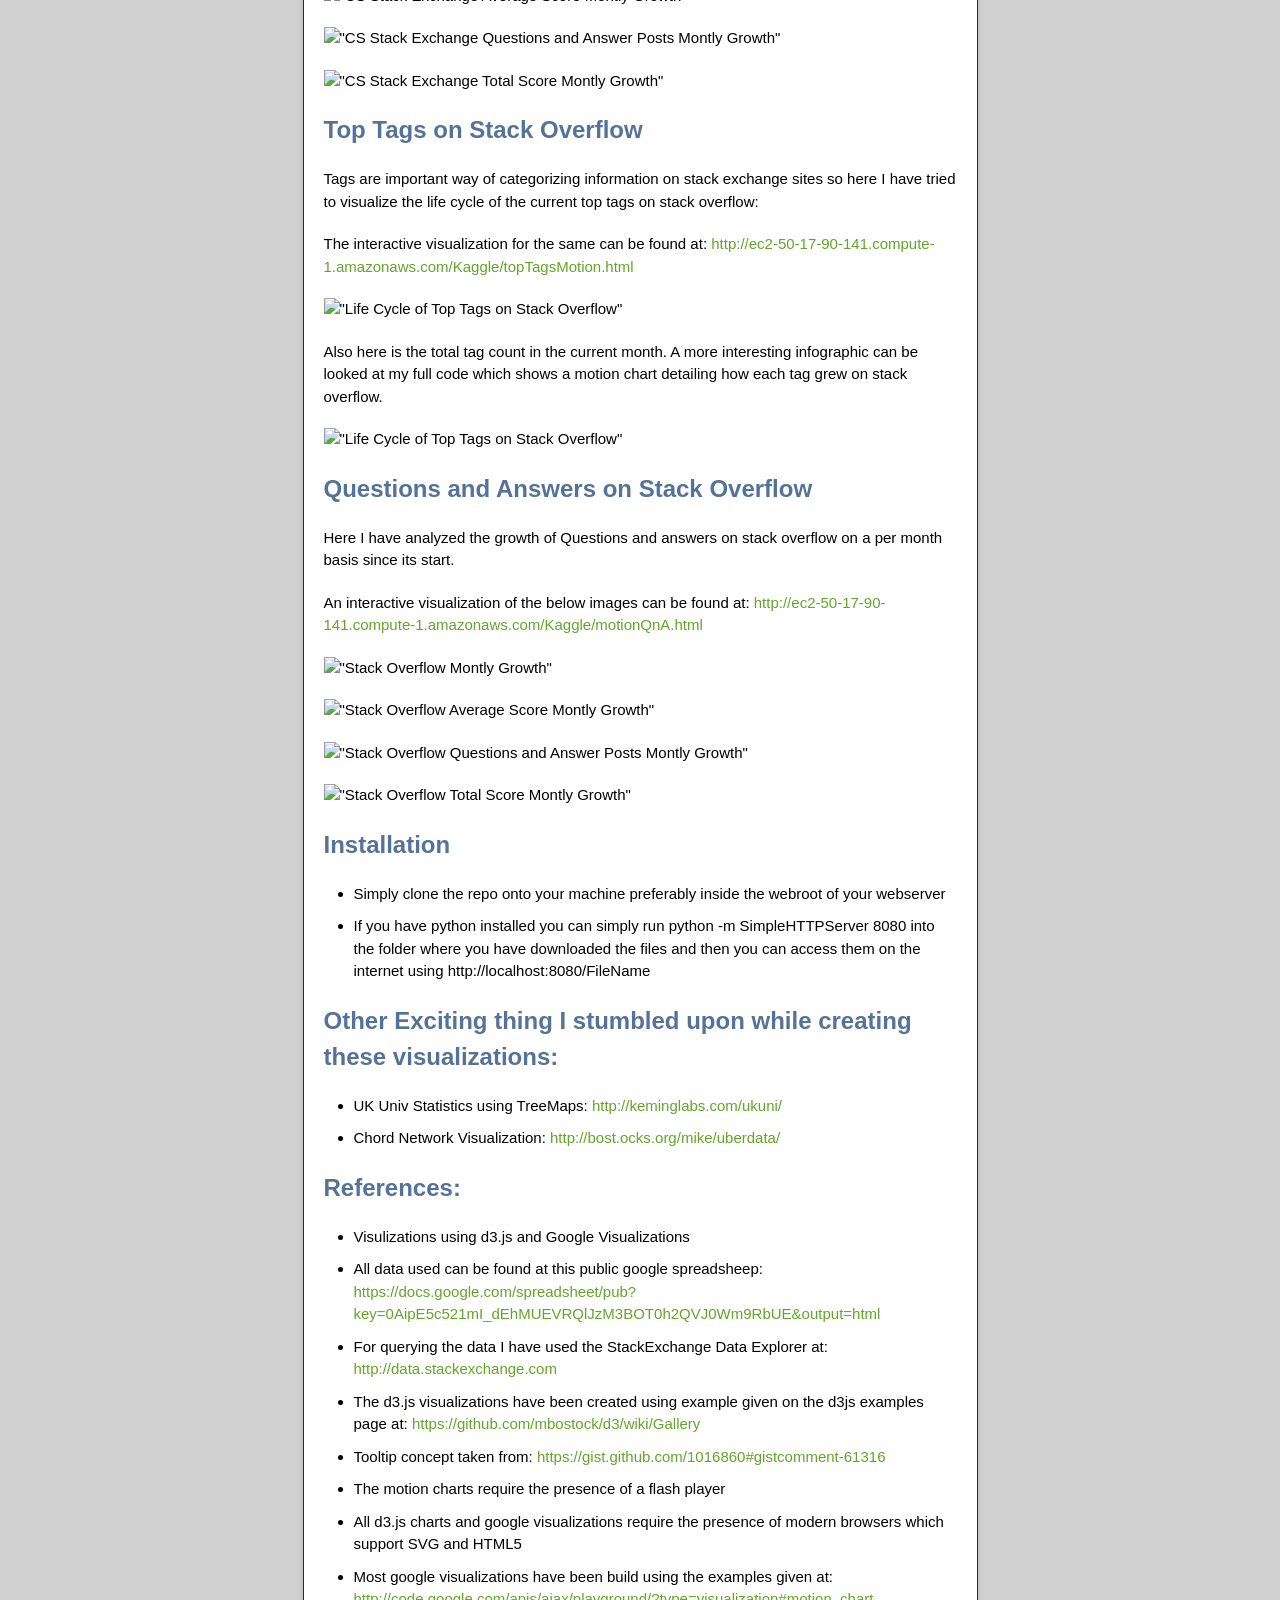
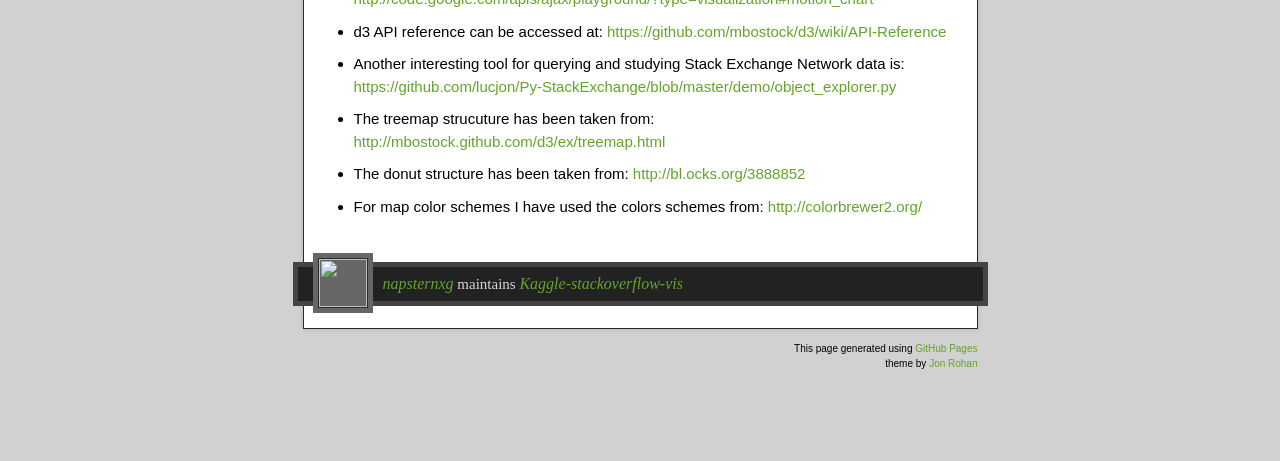
==== commit 96e8e976: "Create gh-pages branch via GitHub" ====
--- a/index.html
+++ b/index.html
@@ -38,15 +38,16 @@
         <article class="markdown-body">
           <h1>Kaggle Stack Overflow Visualization Competition Entry</h1>
 
-<h2>Watch in action:</h2>
-
-<p><strong>Please vote for my entry at: <a href="https://www.kaggle.com/c/predict-closed-questions-on-stack-overflow/prospector?prospectId=213#213">https://www.kaggle.com/c/predict-closed-questions-on-stack-overflow/prospector?prospectId=213#213</a></strong></p>
-
-<p><strong>Visit the Github Page for this visualization at: <a href="http://napsternxg.github.com/Kaggle-StackOverflow-Vis/">http://napsternxg.github.com/Kaggle-StackOverflow-Vis/</a></strong></p>
+<h2>Supporting Resources:</h2>
+
+<p><strong>All Code: <a href="https://github.com/napsternxg/Kaggle-StackOverflow-Vis">https://github.com/napsternxg/Kaggle-StackOverflow-Vis</a></strong></p>
+
+<p><strong>Github Page: <a href="http://napsternxg.github.com/Kaggle-StackOverflow-Vis/">http://napsternxg.github.com/Kaggle-StackOverflow-Vis/</a></strong></p>
 
 <p>All examples can be seen in their fully functional interactive form at the following links:</p>
 
 <ul>
+<li><a href="http://ec2-50-17-90-141.compute-1.amazonaws.com/Kaggle/topTagRelations.html">http://ec2-50-17-90-141.compute-1.amazonaws.com/Kaggle/topTagRelations.html</a></li>
 <li><a href="http://ec2-50-17-90-141.compute-1.amazonaws.com/Kaggle/StackExchangeSites.html">http://ec2-50-17-90-141.compute-1.amazonaws.com/Kaggle/StackExchangeSites.html</a></li>
 <li><a href="http://ec2-50-17-90-141.compute-1.amazonaws.com/Kaggle/googleMap.html">http://ec2-50-17-90-141.compute-1.amazonaws.com/Kaggle/googleMap.html</a></li>
 <li><a href="http://ec2-50-17-90-141.compute-1.amazonaws.com/Kaggle/index.html">http://ec2-50-17-90-141.compute-1.amazonaws.com/Kaggle/index.html</a></li>
@@ -62,6 +63,50 @@
 
 <p>I have tried to visualize the date in terms of motion charts to see how the activity has changed on the SE network for each of the websites.</p>
 
+<h2>Relationship between top 10 tags:</h2>
+
+<p>Working example at: <a href="http://ec2-50-17-90-141.compute-1.amazonaws.com/Kaggle/topTagRelations.html">http://ec2-50-17-90-141.compute-1.amazonaws.com/Kaggle/topTagRelations.html</a></p>
+
+<p><img src="https://github.com/napsternxg/Kaggle-StackOverflow-Vis/raw/master/Images/TagRelationShip.png" alt='"Top 10 Tag Relationships"' title="Top 10 Tag Relationships"></p>
+
+<p><img src="https://github.com/napsternxg/Kaggle-StackOverflow-Vis/raw/master/Images/Top20TagRelationShip.png" alt='"Top 20 Tag Relationships"' title="Top 20 Tag Relationships"></p>
+
+<p>As we can see tags of similar technology have a very high relationship e.g. <strong>php-mysql, HTML-jquery-javascript, objective-c &gt; iphone and c#-asp.net</strong></p>
+
+<h2>Data of Stack Exchange Network</h2>
+
+<p>I have also taken a closer look at the data hosted on the stack exchange network related to the density of interaction on its various sister sites.</p>
+
+<p>Here are some info graphics which clearly point out which are the most used websites on the network and how are the various types of interactions divided:</p>
+
+<p><strong>The interactive visualization for the below image can be found at: <a href="http://ec2-50-17-90-141.compute-1.amazonaws.com/Kaggle/index.html">http://ec2-50-17-90-141.compute-1.amazonaws.com/Kaggle/index.html</a></strong></p>
+
+<p><img src="https://github.com/napsternxg/Kaggle-StackOverflow-Vis/raw/master/Images/StackExchangeSiteWiseSplit.png" alt='"Stack Exchange Site Wide Split"' title="Stack Exchange Site Wide Split"></p>
+
+<p>The above info graphic tells us that the amount of interactions are more or less same on all sites. Some sites stand out as clear winners in terms of the ratio of the questions asked to answered.</p>
+
+<p>Below is a more comparitive study in terms of <strong>Questions, Answers, Comments and Tags</strong>* on each of the sites.</p>
+
+<p><strong>PS: I have purposely removed stack overflow from the following visualizations as its data is already a lot more in comparison to other websites hence to make the visualization easy to read. I have simply included all other sites except stack overflow</strong></p>
+
+<p><strong>An interactive visualization for the below images can be found at: <a href="http://ec2-50-17-90-141.compute-1.amazonaws.com/Kaggle/StackExchangeSites.html">http://ec2-50-17-90-141.compute-1.amazonaws.com/Kaggle/StackExchangeSites.html</a></strong></p>
+
+<p><img src="https://github.com/napsternxg/Kaggle-StackOverflow-Vis/raw/master/Images/QuestionsStackExchange.PNG" alt='"Stack Exchange Site Wide Split for Questions"' title="Stack Exchange Site Wide Split for Questions"></p>
+
+<p><img src="https://github.com/napsternxg/Kaggle-StackOverflow-Vis/raw/master/Images/AnswersStackExchange.PNG" alt='"Stack Exchange Site Wide Split for Answers"' title="Stack Exchange Site Wide Split for Answers"></p>
+
+<p><img src="https://github.com/napsternxg/Kaggle-StackOverflow-Vis/raw/master/Images/CommentsStackExchange.PNG" alt='"Stack Exchange Site Wide Split for Comments"' title="Stack Exchange Site Wide Split for Comments"></p>
+
+<p><img src="https://github.com/napsternxg/Kaggle-StackOverflow-Vis/raw/master/Images/TagsStackExchange.PNG" alt='"Stack Exchange Site Wide Split for Tags"' title="Stack Exchange Site Wide Split for Tags"></p>
+
+<h2>Country Based Split of Users for Stack Overflow</h2>
+
+<p>This is something which I feel is useful and is specific to stack overflow as I have tried to map the various countries based on the density of their user activity. The infographic shows that some countries are still not using stack overflow.</p>
+
+<p><strong>The interactive visualization for the below image can be found at: <a href="http://ec2-50-17-90-141.compute-1.amazonaws.com/Kaggle/googleMap.html">http://ec2-50-17-90-141.compute-1.amazonaws.com/Kaggle/googleMap.html</a></strong></p>
+
+<p><img src="https://github.com/napsternxg/Kaggle-StackOverflow-Vis/raw/master/Images/StackOverFlowCountryData.png" alt='"Stack Overflow Country Wide Split for Users"' title="Stack Overflow Country Wide Split for Users"></p>
+
 <h2>Comparison of Computer Related and Non Computer Related Sites</h2>
 
 <p>In particular I have made a comparitive study of top sites among the 2 kinds of sites on SE network viz. computer science related and non-computer science related.</p>
@@ -93,40 +138,6 @@
 <p><img src="https://github.com/napsternxg/Kaggle-StackOverflow-Vis/raw/master/Images/SENetworkQnAGrowth.PNG" alt='"CS Stack Exchange Questions and Answer Posts Montly Growth"' title="CS Stack Exchange Questions and Answer Posts Montly Growth"></p>
 
 <p><img src="https://github.com/napsternxg/Kaggle-StackOverflow-Vis/raw/master/Images/SENetworkSumScoreGrowth.PNG" alt='"CS Stack Exchange Total Score Montly Growth"' title="CS Stack Exchange Total Score Montly Growth"></p>
-
-<h2>Data of Stack Exchange Network</h2>
-
-<p>I have also taken a closer look at the data hosted on the stack exchange network related to the density of interaction on its various sister sites.</p>
-
-<p>Here are some info graphics which clearly point out which are the most used websites on the network and how are the various types of interactions divided:</p>
-
-<p><strong>The interactive visualization for the below image can be found at: <a href="http://ec2-50-17-90-141.compute-1.amazonaws.com/Kaggle/index.html">http://ec2-50-17-90-141.compute-1.amazonaws.com/Kaggle/index.html</a></strong></p>
-
-<p><img src="https://github.com/napsternxg/Kaggle-StackOverflow-Vis/raw/master/Images/StackExchangeSiteWiseSplit.png" alt='"Stack Exchange Site Wide Split"' title="Stack Exchange Site Wide Split"></p>
-
-<p>The above info graphic tells us that the amount of interactions are more or less same on all sites. Some sites stand out as clear winners in terms of the ratio of the questions asked to answered.</p>
-
-<p>Below is a more comparitive study in terms of <strong>Questions, Answers, Comments and Tags</strong>* on each of the sites.</p>
-
-<p><strong>PS: I have purposely removed stack overflow from the following visualizations as its data is already a lot more in comparison to other websites hence to make the visualization easy to read. I have simply included all other sites except stack overflow</strong></p>
-
-<p><strong>An interactive visualization for the below images can be found at: <a href="http://ec2-50-17-90-141.compute-1.amazonaws.com/Kaggle/StackExchangeSites.html">http://ec2-50-17-90-141.compute-1.amazonaws.com/Kaggle/StackExchangeSites.html</a></strong></p>
-
-<p><img src="https://github.com/napsternxg/Kaggle-StackOverflow-Vis/raw/master/Images/QuestionsStackExchange.PNG" alt='"Stack Exchange Site Wide Split for Questions"' title="Stack Exchange Site Wide Split for Questions"></p>
-
-<p><img src="https://github.com/napsternxg/Kaggle-StackOverflow-Vis/raw/master/Images/AnswersStackExchange.PNG" alt='"Stack Exchange Site Wide Split for Answers"' title="Stack Exchange Site Wide Split for Answers"></p>
-
-<p><img src="https://github.com/napsternxg/Kaggle-StackOverflow-Vis/raw/master/Images/CommentsStackExchange.PNG" alt='"Stack Exchange Site Wide Split for Comments"' title="Stack Exchange Site Wide Split for Comments"></p>
-
-<p><img src="https://github.com/napsternxg/Kaggle-StackOverflow-Vis/raw/master/Images/TagsStackExchange.PNG" alt='"Stack Exchange Site Wide Split for Tags"' title="Stack Exchange Site Wide Split for Tags"></p>
-
-<h2>Country Based Split of Users for Stack Overflow</h2>
-
-<p>This is something which I feel is useful and is specific to stack overflow as I have tried to map the various countries based on the density of their user activity. The infographic shows that some countries are still not using stack overflow.</p>
-
-<p><strong>The interactive visualization for the below image can be found at: <a href="http://ec2-50-17-90-141.compute-1.amazonaws.com/Kaggle/googleMap.html">http://ec2-50-17-90-141.compute-1.amazonaws.com/Kaggle/googleMap.html</a></strong></p>
-
-<p><img src="https://github.com/napsternxg/Kaggle-StackOverflow-Vis/raw/master/Images/StackOverFlowCountryData.png" alt='"Stack Overflow Country Wide Split for Users"' title="Stack Overflow Country Wide Split for Users"></p>
 
 <h2>Top Tags on Stack Overflow</h2>
 
